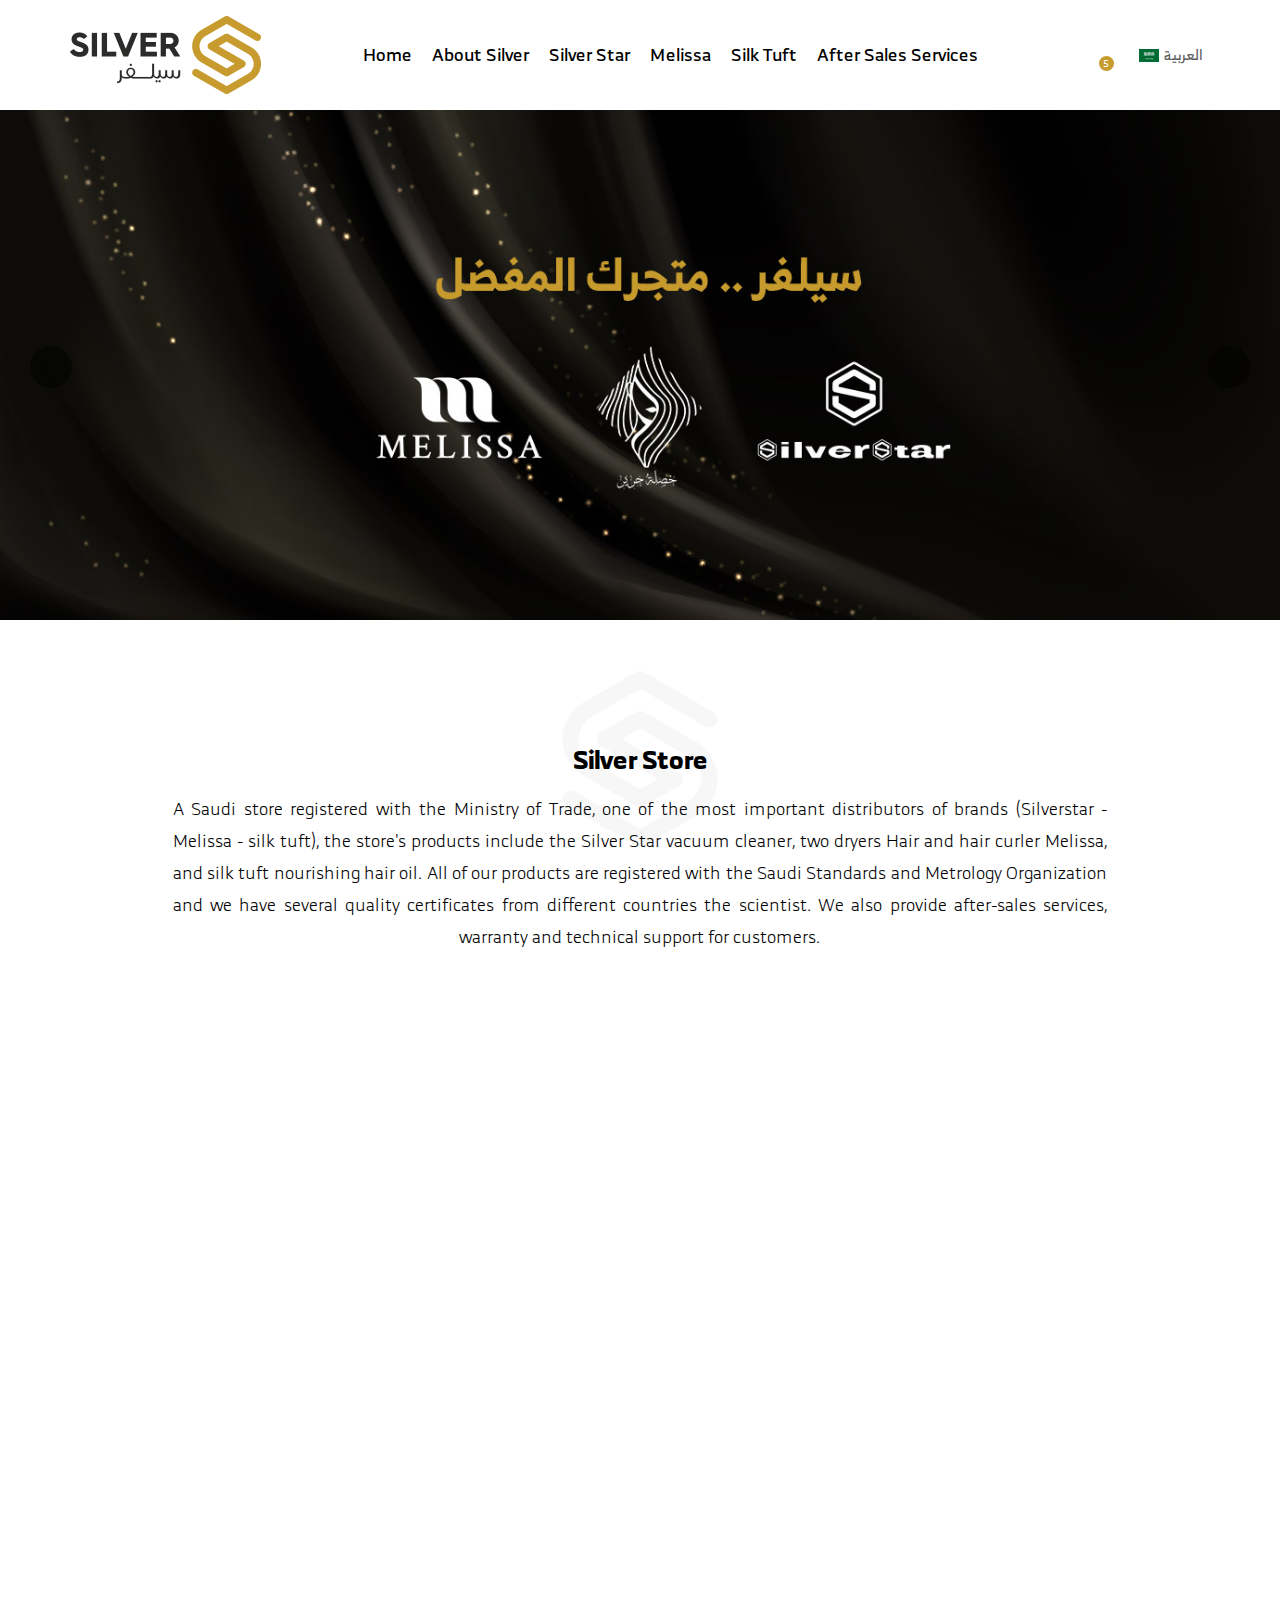
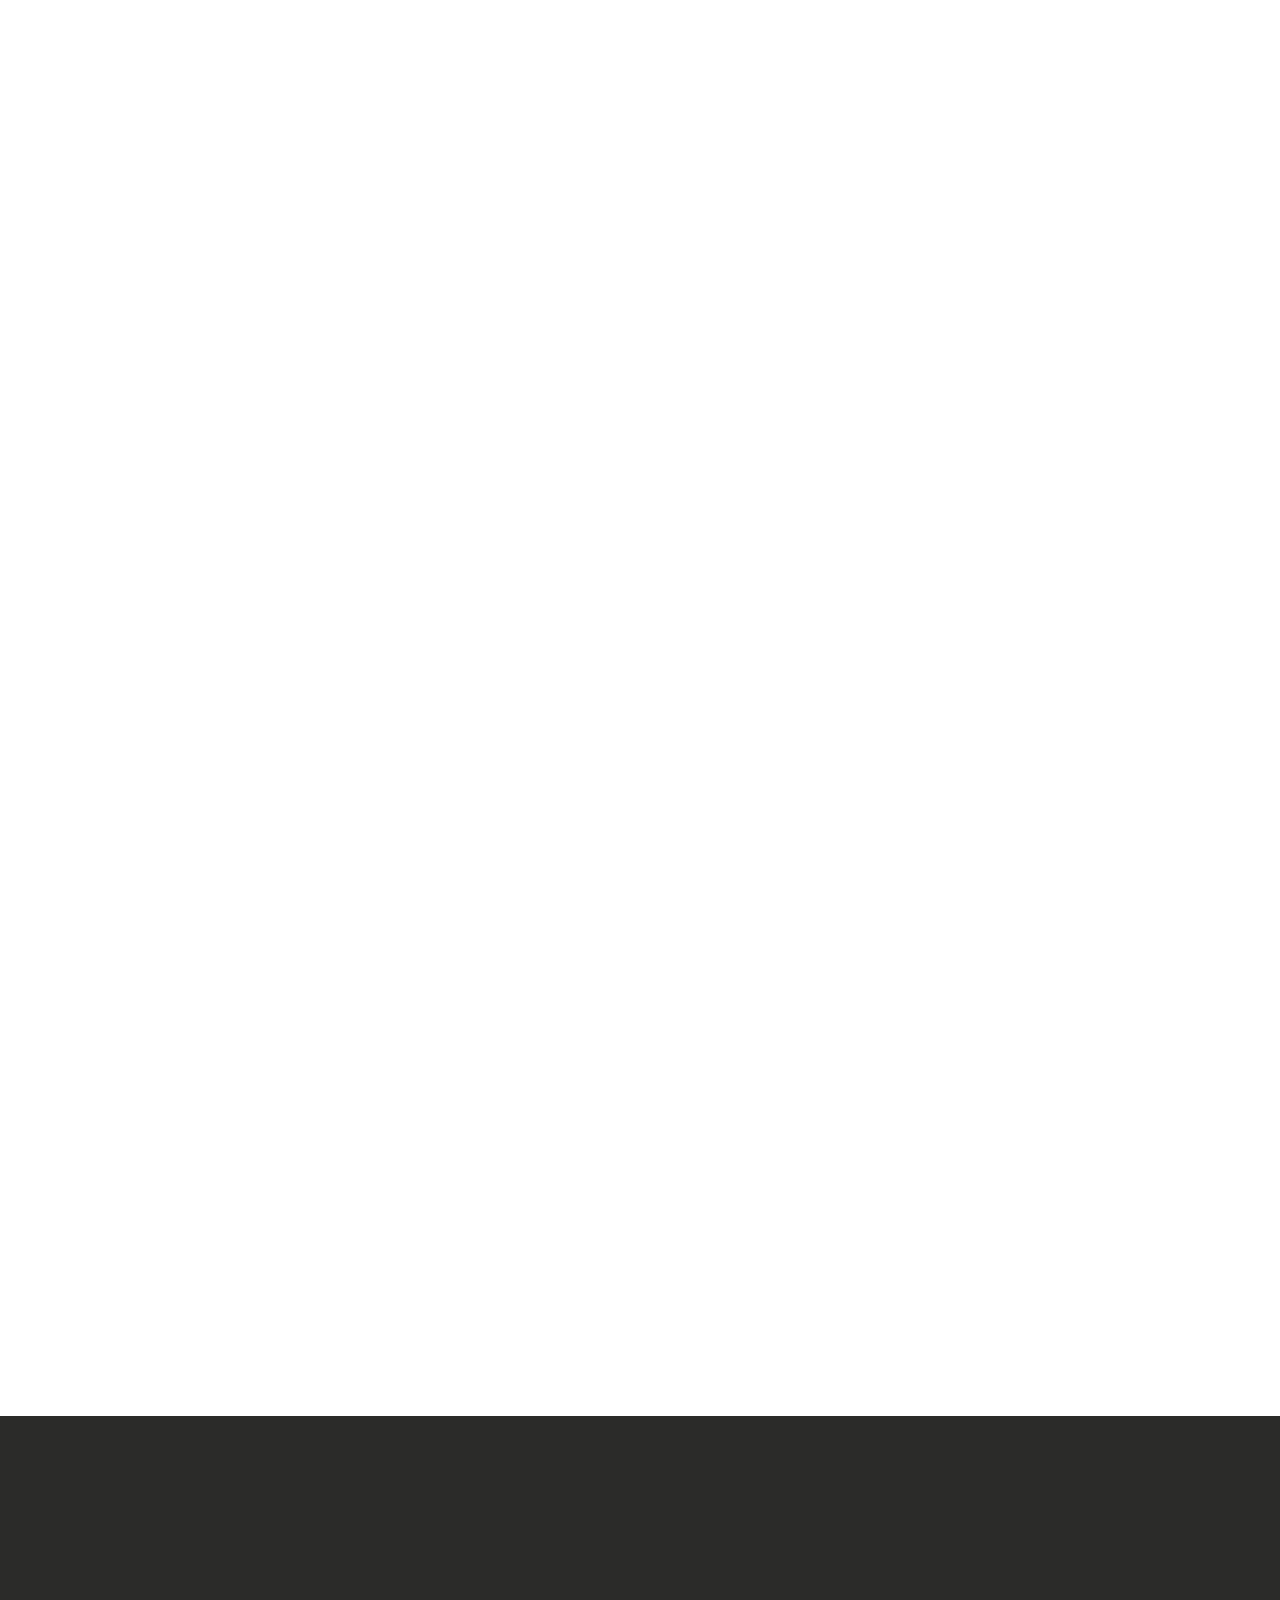
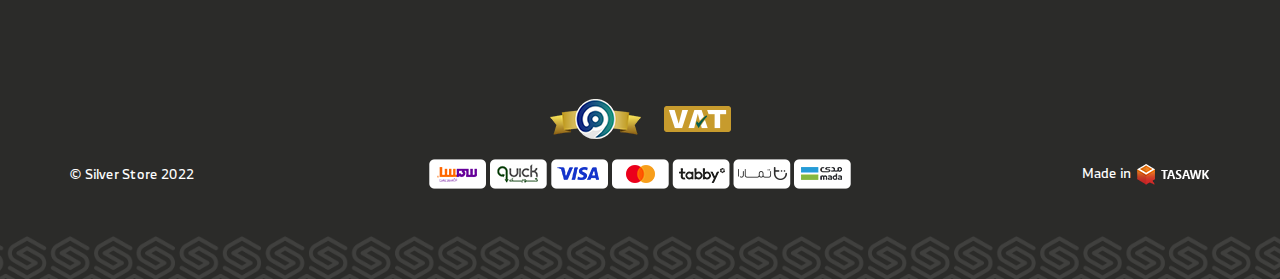
==== en.html @ b5d97f62 "first commit" ====
<!DOCTYPE html>
<html lang="en" dir="ltr">

<head>
    <meta charset="UTF-8">
    <meta http-equiv="X-UA-Compatible" content="IE=edge">
    <meta name="viewport" content="width=device-width, initial-scale=1.0">
    <link rel="icon" href="images/fav.png" type="image/png">
    <link rel="stylesheet" href="style/owl.carousel.min.css">
    <link rel="stylesheet" href="https://maxst.icons8.com/vue-static/landings/line-awesome/line-awesome/1.3.0/css/line-awesome.min.css">
    <link rel="stylesheet" href="style/animate.css">
    <link rel="stylesheet" href="style/bootstrap.min.css">
    <link rel="stylesheet" href="style/main.css">
    <title>Silver | Home</title>
</head>
<body>

<!-- ~~~~~~~~~~~~~~~~~~~~~~~~~start header~~~~~~~~~~~~~~~~~~~~~ -->
<header>
  <div class="container">
    <div class="header">
      <div class="logo">
        <a href="/index.html" class="anc_gh">
          <img src="images/logo.png" alt="silver logo" width="192" height="80">
        </a>
      </div>
      <nav>

        <div class="navbar_">
          <i class="las la-times close_"></i>
          <div class="lang">
            <div  class="div_lang">
            <img src="images/ar.png" alt="language arabic" width="20" height="13">
            العربية
            <ul class="ul_gh drop_lang">
              <li><a href="/index.html" class="anc_lang anc _gh ">العربية</a></li>
              <li><a href="/en.html" class="anc_lang anc_gh">english</a></li>
            </ul>
            </div>
          </div>
          <ul class="ul_nav ul_gh">
            <li><a href="#" class="anc_nav anc_gh">home</a></li>
            <li><a href="#" class="anc_nav anc_gh">about silver</a></li>
            <li><a href="#" class="anc_nav anc_gh">Silver Star</a></li>
            <li><a href="#" class="anc_nav anc_gh">Melissa</a></li>
            <li><a href="#" class="anc_nav anc_gh"> silk tuft</a></li>
            <li><a href="#" class="anc_nav anc_gh">after sales services</a></li>
          </ul>
        </div>
      </nav>
      <div class="search_lang">
        <i class="las la-bars btn_sho-sear bars_"></i>
        <button class="btn_gh search_ btn_sho-sear">
          <i class="las la-search toggle_"></i>
        </button>
        <button class="btn_gh shopping_ btn_sho-sear">
          <i class="las la-shopping-cart"></i>
          <span>5</span>
        </button>
        <div class="lang">
          <div  class="div_lang">
          <img src="images/ar.png" alt="language arabic" width="20" height="13">
          العربية
          <ul class="ul_gh drop_lang">
            <li><a href="/index.html" class="anc_lang anc_gh">العربية</a></li>
            <li><a href="/en.html" class="anc_lang anc_gh">english</a></li>
          </ul>
          </div>
        </div>
      </div>
    </div>
    <div class="searsh_parant">
      <div class="search_div">
        <input type="text" placeholder="search ?">
        <button class="search_click btn_gh">
          <i class="las la-search"></i>
        </button>
      </div>
    </div>
  </div>
</header>
<!-- ~~~~~~~~~~~~~~~~~~~~~~~~~start header~~~~~~~~~~~~~~~~~~~~~ -->

<!-- ~~~~~~~~~~~~~~~~~~~~~~~~~start slider~~~~~~~~~~~~~~~~~~~~~ -->
<div class="slider_parant wow fadeInDown">
    <div class="slider">
      <div class="owl-carousel">
        <div class="item">
          <a href="#" class="anc_slider anc_gh">
            <img src="images/slider.jpg" alt="slider img" width="1">
          </a>
        </div>
        <div class="item">
          <a href="#" class="anc_slider anc_gh">
            <img src="images/slider.jpg" alt="slider img" width="1">
          </a>
        </div>
        <div class="item">
          <a href="#" class="anc_slider anc_gh">
            <img src="images/slider.jpg" alt="slider img" width="1">
          </a>
        </div>
        <div class="item">
          <a href="#" class="anc_slider anc_gh">
            <img src="images/slider.jpg" alt="slider img" width="1">
          </a>
        </div>
      </div>
    </div>
</div>
<!-- ~~~~~~~~~~~~~~~~~~~~~~~~~end slider~~~~~~~~~~~~~~~~~~~~~~~ -->

<!-- ~~~~~~~~~~~~~~~~~~~~~~~~~start store~~~~~~~~~~~~~~~~~~~~~~ -->
<div class="store_parant">
  <div class="container">
    <div class="store">
      <div class="title_div">
        <h3 class="m_P_gh title_m"> Silver Store</h3>
        <img src="images/shape.png" alt="shape img" class="shape_pso">
      </div>
      <p class="m_P_gh silver_p wow fadeInDown">A Saudi store registered with the Ministry of
        Trade, one of the most important distributors of brands (Silverstar - Melissa - silk tuft), the store's products include the Silver Star vacuum cleaner, two dryers
        Hair and hair curler Melissa, and silk tuft nourishing hair oil. All of our products are registered with the Saudi Standards and Metrology Organization and we have several quality certificates from different countries
        the scientist.
        We also provide after-sales services, warranty and technical support for customers.</p>
        <a href="#" class="anc_gh anc_banner wow fadeInDown">
          <img src="images/banners/1.jpg" alt="banner item">
        </a>
        <a href="#" class="anc_gh anc_banner wow fadeInDown">
          <img src="images/banners/2.jpg" alt="banner item">
        </a>
        <a href="#" class="anc_gh anc_banner wow fadeInDown">
          <img src="images/banners/3.jpg" alt="banner item">
        </a>
    </div>
  </div>
</div>
<!-- ~~~~~~~~~~~~~~~~~~~~~~~~~~~end store~~~~~~~~~~~~~~~~~~~~~~ -->

<!-- ~~~~~~~~~~~~~~~~~~~~~~~~~start testimonials~~~~~~~~~~~~~~~ -->
<div class="testimonials_parant wow pulse  animated">
  <div class="container">
    <div class="testimonials">
      <h3 class="m_P_gh title_m">What do customers say about us?</h3>
      <div class="owl-carousel">
        <div class="item">
          <div class="div_item">
            <i class="las la-quote-right"></i>
            <h4 class="m_P_gh testi_t">Nayef Al-Otaibi</h4>
            <div class="stars">
              <i class="las la-star active_"></i>
              <i class="las la-star active_"></i>
              <i class="las la-star active_"></i>
              <i class="las la-star active_"></i>
              <i class="las la-star"></i>
            </div>
            <p class="m_P_gh testi_p">Contrary to popular belief, Lorem Ipsum is not a random text, but rather has roots in classical Latin literature since 45 B.C.</p>
          </div>
        </div>
        <div class="item">
          <div class="div_item">
            <i class="las la-quote-right"></i>
            <h4 class="m_P_gh testi_t">Nayef Al-Otaibi</h4>
            <div class="stars">
              <i class="las la-star active_"></i>
              <i class="las la-star active_"></i>
              <i class="las la-star active_"></i>
              <i class="las la-star active_"></i>
              <i class="las la-star"></i>
            </div>
            <p class="m_P_gh testi_p">Contrary to popular belief, Lorem Ipsum is not a random text, but rather has roots in classical Latin literature since 45 B.C.</p>
          </div>
        </div>
        <div class="item">
          <div class="div_item">
            <i class="las la-quote-right"></i>
            <h4 class="m_P_gh testi_t">Nayef Al-Otaibi</h4>
            <div class="stars">
              <i class="las la-star active_"></i>
              <i class="las la-star active_"></i>
              <i class="las la-star active_"></i>
              <i class="las la-star active_"></i>
              <i class="las la-star"></i>
            </div>
            <p class="m_P_gh testi_p">Contrary to popular belief, Lorem Ipsum is not a random text, but rather has roots in classical Latin literature since 45 B.C.</p>
          </div>
        </div>
        <div class="item">
          <div class="div_item">
            <i class="las la-quote-right"></i>
            <h4 class="m_P_gh testi_t">Nayef Al-Otaibi</h4>
            <div class="stars">
              <i class="las la-star active_"></i>
              <i class="las la-star active_"></i>
              <i class="las la-star active_"></i>
              <i class="las la-star active_"></i>
              <i class="las la-star"></i>
            </div>
            <p class="m_P_gh testi_p">Contrary to popular belief, Lorem Ipsum is not a random text, but rather has roots in classical Latin literature since 45 B.C.</p>
          </div>
        </div>
      </div>
    </div>
  </div>
</div>
<!-- ~~~~~~~~~~~~~~~~~~~~~~~~~end testimonials~~~~~~~~~~~~~~~~~ -->

<!-- ~~~~~~~~~~~~~~~~~~~~~~~~~start features~~~~~~~~~~~~~~~~~~~ -->
<div class="features_parant wow fadeInDown">
  <div class="container">
    <div class="features">
      <div class="feat_div">
        <i class="las la-shield-alt"></i>
        <div class="text_div">
          <h4 class="m_P_gh feat_title">high quality products</h4>
          <p class="m_P_gh feat_p">One year warranty</p>
        </div>
      </div>
      <div class="feat_div">
        <i class="las la-credit-card"></i>
        <div class="text_div">
          <h4 class="m_P_gh feat_title">Multiple payment methods</h4>
          <p class="m_P_gh feat_p">100% safe and trustworthy</p>
        </div>
      </div>
      <div class="feat_div">
        <i class="las la-calendar-check"></i>
        <div class="text_div">
          <h4 class="m_P_gh feat_title">Installment Payment</h4>
          <p class="m_P_gh feat_p">Installment Payment</p>
        </div>
      </div>
      <div class="feat_div">
        <i class="las la-headset"></i>
        <div class="text_div">
          <h4 class="m_P_gh feat_title">Customer Technical Support</h4>
          <p class="m_P_gh feat_p">Excellent service 24/7</p>
        </div>
      </div>
    </div>
  </div>
</div>
<!-- ~~~~~~~~~~~~~~~~~~~~~~~~~end features~~~~~~~~~~~~~~~~~~~~~ -->
<!-- ~~~~~~~~~~~~~~~~~~~~~start footer~~~~~~~~~~~~~~~~~~~~~~~~~ -->
<footer>
  <div class="container">
    <div class="footer wow fadeInDown">
      <div class="row">
        <div class="col-md-2">
          <div class="logo_f">
            <a href="/index.html" class="anc_logo_">
              <img src="images/logo_f.png" alt="logo footer">
            </a>
          </div>
        </div>
        <div class="col-md-2">
          <div class="f_div">
            <h2 class="f_btn m_P_gh" role="button" data-toggle="collapse" data-target="#ac"> Information</h2>
            <ul id="ac" class="ul_list ul_gh collapse">
              <li><a href="#" class="anc_gh">About Us</a></li>
              <li><a href="#" class="anc_gh">Delivery Information</a></li>
              <li><a href="#" class="anc_gh"> bank accounts</a></li>
              <li><a href="#" class="anc_gh">Privacy</a></li>
              <li><a href="#" class="anc_gh">Terms & Conditions</a></li>
            </ul>
          </div>
        </div>
        <div class="col-md-2">
          <div class="f_div">
            <h2 class="m_P_gh f_btn" role="button" data-toggle="collapse" data-target="#acd">Customer Service</h2>
            <ul id="acd" class="ul_list ul_gh collapse">
              <li><a href="#" class="anc_gh">  Contact Us</a></li>
              <li><a href="#" class="anc_gh">Returns </a></li>
              <li><a href="#" class="anc_gh">  Site Map</a></li>
            </ul>
          </div>
        </div>
        <div class="col-md-2">
          <div class="f_div">
            <h2 class="m_P_gh f_btn" role="button" data-toggle="collapse" data-target="#acf"> Extras</h2>
            <ul id="acf" class="ul_list ul_gh collapse">
              <li><a href="#" class="anc_gh">Brands </a></li>
              <li><a href="#" class="anc_gh"> Gift Certificates </a></li>
              <li><a href="#" class="anc_gh">Affiliate</a></li>
              <li><a href="#" class="anc_gh">Specials</a></li>
            </ul>
          </div>
        </div>
        <div class="col-md-4">
          <div class="newslatter">
            <h4 class="m_P_gh f_btn">Newsletter</h4>
            <div>
              <p class="m_P_gh">Subscribe to the newsletter to receive our new products and offers</p>
              <div class="input_div">
                <input type="text" placeholder="Enter your email address">
                <button class="btn_gh btn_newsla">
                  Subscribe
                </button>
              </div>
              <div class="social_media">
                <ul class="ul_gh ul_social">
                  <li><a href="#"><i class="lab la-instagram"></i></a></li>
                  <li><a href="#"><i class="lab la-whatsapp"></i></a></li>
                  <li><a href="#"><i class="lab la-twitter"></i></a></li>
                </ul>
              </div>
            </div>
          </div>
        </div>
      </div>
    </div>
  </div>
</footer>
<!-- ~~~~~~~~~~~~~~~~~~~~~end footer~~~~~~~~~~~~~~~~~~~~~~~~~~~ -->

<!-- ~~~~~~~~~~~~~~~~~~~start copyright~~~~~~~~~~~~~~~~~~~~~~~~ -->
<div class="copyright_parant">
  <img src="images/Shape_f.png" alt="shape footer" class="shape_f">
  <div class="container">
    <div class="copyright">
      <div>
        <a href="https://maroof.sa/30220" class="anc_gh maroof">
          <img src="images/maroof.png" alt="maroof">
        </a>
        <a href="#" class="anc_gh">
          <img src="images/vat.png" alt="vat">
        </a>
      </div>
      <div class="tasawk_div">
        <p class="m_P_gh">
          ©
          Silver Store 2022
        </p>
        <img src="images/visa.png" alt="visa" class="visa">
        <p class="m_P_gh">
          Made in
          <a href="https://tasawk.com.sa/" class="anc_tasawk">
            <img src="images/tasawk-en.png" alt="tasawk" class="tasawk_logo">
          </a>
        </p>
      </div>
    </div>
  </div>
</div>
<!-- ~~~~~~~~~~~~~~~~~~~~~end copyright~~~~~~~~~~~~~~~~~~~~~~~~ -->



    <script src="js/jquery-2.2.1.min.js"></script>
    <script src="js/bootstrap.min.js"></script>
    <script src="js/owl.carousel.min.js"></script>
    <script src="js/wow.min.js"></script>
    <script src="js/script.js"></script>
</body>

</html>
---- style/main.css ----
@charset "UTF-8";
header {
  padding: 15px 0;
}

header .header {
  display: -webkit-box;
  display: -ms-flexbox;
  display: flex;
  -webkit-box-align: center;
      -ms-flex-align: center;
          align-items: center;
  -webkit-box-pack: justify;
      -ms-flex-pack: justify;
          justify-content: space-between;
}

.logo img {
  width: auto;
  height: auto;
}

.close_, .bars_ {
  display: none;
}

.lang {
  position: relative;
}

.lang .div_lang, .lang .drop_lang .anc_lang, .navbar_ .lang .drop_lang .anc_lang {
  display: -webkit-box;
  display: -ms-flexbox;
  display: flex;
  -webkit-box-align: center;
      -ms-flex-align: center;
          align-items: center;
  -webkit-box-pack: center;
      -ms-flex-pack: center;
          justify-content: center;
  color: #57595b;
  font-size: 14px;
  font-weight: 400;
  text-transform: capitalize;
  -webkit-transition: .5s;
  transition: .5s;
  z-index: 111;
  cursor: pointer;
}

.lang .div_lang:hover, .lang .drop_lang .anc_lang:hover {
  color: #c79b2d;
}

.lang .div_lang:hover::after, .lang .drop_lang .anc_lang:hover::after {
  color: #c79b2d;
}

.lang .div_lang:hover .drop_lang, .lang .drop_lang .anc_lang:hover .drop_lang {
  opacity: 1;
  visibility: visible;
  z-index: 50;
}

.lang .div_lang img, .lang .drop_lang .anc_lang img, .navbar_ .lang .drop_lang .anc_lang img {
  -webkit-margin-end: 5px;
          margin-inline-end: 5px;
}

.lang .div_lang::after, .lang .drop_lang .anc_lang::after, .navbar_ .lang .drop_lang .anc_lang::after {
  content: "\";
  font-family: "line Awesome Free";
  font-weight: 900;
  color: #57595b;
  font-size: 8px;
  -webkit-transition: .5s;
  transition: .5s;
  -webkit-margin-start: 2px;
          margin-inline-start: 2px;
}

.lang .drop_lang {
  position: absolute;
  top: 25px;
  -webkit-transform: translateX(-50%);
          transform: translateX(-50%);
  left: 50%;
  background-color: #ffffff;
  -webkit-box-shadow: 0px 0px 5px 0px #0000001a;
          box-shadow: 0px 0px 5px 0px #0000001a;
  padding: 10px 0;
  min-width: 100px;
  border-radius: 8px;
  visibility: hidden;
  opacity: 0;
  z-index: 0;
  -webkit-transition: .5s;
  transition: .5s;
}

.lang .drop_lang li:first-child {
  margin-bottom: 5px;
}

.lang .drop_lang .anc_lang::after {
  display: none;
}

nav {
  -webkit-transition: .5s;
  transition: .5s;
}

.navbar_ .lang {
  display: none;
  position: relative;
}

.navbar_ .lang .div_lang, .navbar_ .lang .drop_lang .anc_lang {
  display: -webkit-box;
  display: -ms-flexbox;
  display: flex;
  -webkit-box-align: center;
      -ms-flex-align: center;
          align-items: center;
  -webkit-box-pack: center;
      -ms-flex-pack: center;
          justify-content: center;
  color: #57595b;
  font-size: 14px;
  font-weight: 400;
  text-transform: capitalize;
  -webkit-transition: .5s;
  transition: .5s;
  z-index: 111;
  cursor: pointer;
}

.navbar_ .lang .div_lang:hover, .navbar_ .lang .drop_lang .anc_lang:hover {
  color: #c79b2d;
}

.navbar_ .lang .div_lang:hover::after, .navbar_ .lang .drop_lang .anc_lang:hover::after {
  color: #c79b2d;
}

.navbar_ .lang .div_lang:hover .drop_lang, .navbar_ .lang .drop_lang .anc_lang:hover .drop_lang {
  opacity: 1;
  visibility: visible;
  z-index: 50;
}

.navbar_ .lang .div_lang img, .navbar_ .lang .drop_lang .anc_lang img {
  -webkit-margin-end: 5px;
          margin-inline-end: 5px;
}

.navbar_ .lang .div_lang::after, .navbar_ .lang .drop_lang .anc_lang::after {
  content: "\";
  font-family: "line Awesome Free";
  font-weight: 900;
  color: #57595b;
  font-size: 8px;
  -webkit-transition: .5s;
  transition: .5s;
  -webkit-margin-start: 2px;
          margin-inline-start: 2px;
}

.navbar_ .lang .drop_lang {
  position: absolute;
  top: 25px;
  -webkit-transform: translateX(-50%);
          transform: translateX(-50%);
  left: 50%;
  background-color: #ffffff;
  -webkit-box-shadow: 0px 0px 5px 0px #0000001a;
          box-shadow: 0px 0px 5px 0px #0000001a;
  padding: 10px 0;
  min-width: 100px;
  border-radius: 8px;
  visibility: hidden;
  opacity: 0;
  z-index: 0;
  -webkit-transition: .5s;
  transition: .5s;
}

.navbar_ .lang .drop_lang li:first-child {
  margin-bottom: 5px;
}

.navbar_ .lang .drop_lang .anc_lang::after {
  display: none;
}

html[dir="ltr"] .navbar_ .lang {
  left: 20px;
}

html[dir="rtl"] .navbar_ .lang {
  right: 20px;
}

.navbar_ .ul_nav {
  display: -webkit-box;
  display: -ms-flexbox;
  display: flex;
  -webkit-box-align: center;
      -ms-flex-align: center;
          align-items: center;
}

.navbar_ .ul_nav li:not(:last-child) .anc_nav {
  -webkit-margin-end: 20px;
          margin-inline-end: 20px;
}

.navbar_ .ul_nav .anc_nav {
  font-size: 18px;
  font-weight: 400;
  color: #000;
  text-transform: capitalize;
  -webkit-transition: .5s;
  transition: .5s;
}

.navbar_ .ul_nav .anc_nav:hover {
  color: #c79b2d;
}

.search_lang {
  display: -webkit-box;
  display: -ms-flexbox;
  display: flex;
  -webkit-box-align: center;
      -ms-flex-align: center;
          align-items: center;
  -webkit-box-pack: center;
      -ms-flex-pack: center;
          justify-content: center;
}

.search_lang .btn_sho-sear {
  font-size: 24px;
  color: #000;
  -webkit-margin-end: 30px;
          margin-inline-end: 30px;
  -webkit-transition: .5s;
  transition: .5s;
}

.search_lang .btn_sho-sear:hover {
  color: #c79b2d;
}

.search_lang .shopping_ {
  position: relative;
}

.search_lang .shopping_ span {
  font-size: 10px;
  position: absolute;
  right: -5px;
  top: 1px;
  background-color: #c79b2d;
  border-radius: 50%;
  width: 15px;
  height: 15px;
  font-weight: 400;
  color: #ffffff;
  display: -webkit-box;
  display: -ms-flexbox;
  display: flex;
  -webkit-box-align: center;
      -ms-flex-align: center;
          align-items: center;
  -webkit-box-pack: center;
      -ms-flex-pack: center;
          justify-content: center;
}

.searsh_parant {
  text-align: center;
  display: none;
}

.search_div {
  width: 90%;
  margin: 10px auto 0;
  position: relative;
}

.search_div input {
  height: 45px;
  border-radius: 22.5px;
  width: 100%;
  border: 1px solid transparent;
  background-color: #f7f7f7;
  padding: 0 20px;
}

.search_div input:focus {
  outline: 0;
  border-color: #c79b2d;
}

.search_div .search_click {
  position: absolute;
  -webkit-transform: translateY(-50%);
          transform: translateY(-50%);
  top: 50%;
  font-size: 20px;
  -webkit-transition: .5s;
  transition: .5s;
  width: 35px;
  height: 35px;
  border-radius: 50%;
  background-color: #c79b2d;
  color: #ffffff;
}

html[dir="ltr"] .search_div .search_click {
  right: 5px;
}

html[dir="rtl"] .search_div .search_click {
  left: 5px;
}

.search_div .search_click:hover {
  background-color: transparent;
  color: #c79b2d;
}

.la-search {
  -webkit-transform: rotate(-90deg);
          transform: rotate(-90deg);
}

@media only screen and (max-width: 767px) {
  header {
    padding: 5px 0;
  }
  .bars_ {
    display: block;
  }
  .lang {
    display: none;
  }
  .close_ {
    display: block;
    position: absolute;
    top: 20px;
    font-size: 20px;
  }
  html[dir="rtl"] .close_ {
    left: 20px;
  }
  html[dir="ltr"] .close_ {
    right: 20px;
  }
  .logo img {
    width: 130px;
  }
  .search_div {
    width: 100%;
    margin-top: 10px;
  }
  nav {
    position: fixed;
    top: 0;
    width: 100%;
    height: 100%;
    z-index: 99;
    display: -webkit-box;
    display: -ms-flexbox;
    display: flex;
    -webkit-box-pack: center;
        -ms-flex-pack: center;
            justify-content: center;
    padding-top: 100px;
    -webkit-transition: .5s;
    transition: .5s;
    background-color: #ffffff;
  }
  html[dir="ltr"] nav {
    left: -100%;
  }
  html[dir="rtl"] nav {
    right: -100%;
  }
  nav .navbar_ .lang {
    position: absolute;
    top: 20px;
    display: block;
  }
  nav .navbar_ .ul_nav {
    -webkit-box-orient: vertical;
    -webkit-box-direction: normal;
        -ms-flex-direction: column;
            flex-direction: column;
  }
  nav .navbar_ .ul_nav li:not(:last-child) .anc_nav {
    -webkit-margin-end: 0;
            margin-inline-end: 0;
    margin-bottom: 10px;
  }
  nav .navbar_ .ul_nav .anc_nav {
    margin: 0;
  }
  .search_lang .btn_sho-sear {
    -webkit-margin-end: 0px;
            margin-inline-end: 0px;
    -webkit-margin-start: 15px;
            margin-inline-start: 15px;
  }
}

html[dir="ltr"] .open_ {
  left: 0;
}

html[dir="rtl"] .open_ {
  right: 0;
}

footer {
  padding: 70px 0 15px;
  background-color: #2b2b29;
}

footer .logo_f {
  margin-top: -9px;
}

footer .f_btn {
  font-size: 17px;
  color: #ffffff;
  margin-bottom: 15px;
  font-weight: 700;
  text-transform: capitalize;
  cursor: inherit;
}

footer .ul_list {
  text-align: start;
}

footer .ul_list a {
  font-size: 16px;
  font-weight: 400;
  line-height: 2;
  -webkit-transition: .5s;
  transition: .5s;
  color: #9d9d9d;
  text-transform: capitalize;
}

footer .ul_list a:hover {
  color: #c79b2d;
}

html[dir="rtl"] footer .ul_list a:hover {
  -webkit-transform: translateX(-5px);
          transform: translateX(-5px);
}

html[dir="ltr"] footer .ul_list a:hover {
  -webkit-transform: translateX(5px);
          transform: translateX(5px);
}

footer .newslatter {
  text-align: start;
}

footer .newslatter p {
  font-size: 14px;
  color: #ffffff;
  font-weight: 400;
  margin-bottom: 20px;
}

footer .newslatter .input_div {
  position: relative;
  margin-bottom: 20px;
}

footer .newslatter .input_div input {
  width: 100%;
  height: 40px;
  background-color: #41413f;
  border: 1px solid transparent;
  -webkit-padding-start: 20px;
          padding-inline-start: 20px;
  border-radius: 23px;
  font-size: 14px;
  font-weight: 400;
  color: #a0a09f;
}

footer .newslatter .input_div input:focus {
  outline: 0;
  border-color: #c79b2d;
}

footer .newslatter .input_div .btn_newsla {
  position: absolute;
  -webkit-transform: translateY(-50%);
          transform: translateY(-50%);
  top: 50%;
  background-color: #ffffff;
  width: 82px;
  height: 30px;
  border-radius: 15px;
  -webkit-transition: .5;
  transition: .5;
  color: #000;
  font-size: 14px;
  font-weight: 700;
}

footer .newslatter .input_div .btn_newsla:hover {
  color: #ffffff;
  background-color: #c79b2d;
}

html[dir="rtl"] footer .newslatter .input_div .btn_newsla {
  left: 5px;
}

html[dir="ltr"] footer .newslatter .input_div .btn_newsla {
  right: 5px;
}

footer .ul_social {
  display: -webkit-box;
  display: -ms-flexbox;
  display: flex;
  -webkit-box-pack: center;
      -ms-flex-pack: center;
          justify-content: center;
}

footer .ul_social li:not(:last-child) a {
  -webkit-margin-end: 10px;
          margin-inline-end: 10px;
}

footer .ul_social a {
  color: #ffffff;
  font-size: 20px;
  -webkit-transition: .5s;
  transition: .5s;
  border-radius: 50%;
  width: 45px;
  height: 45px;
  background-color: #1a1a19;
  display: -webkit-box;
  display: -ms-flexbox;
  display: flex;
  -webkit-box-pack: center;
      -ms-flex-pack: center;
          justify-content: center;
  -webkit-box-align: center;
      -ms-flex-align: center;
          align-items: center;
}

footer .ul_social a:hover {
  color: #ffffff;
  -webkit-transform: translateY(-5px);
          transform: translateY(-5px);
  text-decoration: none;
  background-color: #c79b2d;
}

@media only screen and (max-width: 767px) {
  footer .ul_social .logo {
    text-align: center;
  }
}

@media only screen and (min-width: 992px) {
  .f_div .ul_list {
    display: block;
  }
  .newslatter .coll_ {
    display: block;
  }
}

@media only screen and (max-width: 991px) {
  footer {
    padding: 60px 0 20px;
  }
  footer .logo_f {
    text-align: center;
    margin-bottom: 30px;
  }
  footer .social_media {
    margin-bottom: 20px;
  }
  footer .ul_social {
    -webkit-box-pack: center;
        -ms-flex-pack: center;
            justify-content: center;
  }
  footer .ul_social li a {
    margin: 0 5px;
  }
  footer .f_div .f_btn {
    font-size: 16px;
    width: 100%;
    height: 100%;
    margin-bottom: 20px;
    text-align: start;
    cursor: pointer;
  }
  footer .f_div .f_btn::after {
    font-family: "line Awesome Free";
    content: "\";
    position: absolute;
    color: #ffffff;
    top: -11px;
    font-size: 12px;
    line-height: 3.273;
    font-weight: 900;
    -webkit-transition: .5s;
    transition: .5s;
  }
  html[dir="rtl"] footer .f_div .f_btn::after {
    left: 15px;
  }
  html[dir="ltr"] footer .f_div .f_btn::after {
    right: 15px;
  }
  footer .f_div .f_btn[aria-expanded="true"]::after {
    content: "\f106";
  }
  footer .newslatter {
    padding-top: 40px;
  }
  footer .newslatter .input_div .btn_newsla {
    font-size: 14px;
  }
  footer .newslatter .f_btn {
    font-size: 16px;
    text-align: center;
  }
  footer .newslatter p {
    text-align: center;
  }
  footer .f_div .ul_list a {
    -webkit-margin-start: 15px;
            margin-inline-start: 15px;
  }
  footer .f_div .ul_list li:last-child {
    margin-bottom: 30px;
  }
  footer .f_div .ul_list li:first-child {
    margin-top: -9px;
  }
}

.copyright_parant {
  background-color: #2b2b29;
  position: relative;
}

.copyright_parant .shape_f {
  position: absolute;
  bottom: 0;
  max-width: 100%;
}

.copyright_parant .copyright {
  display: -webkit-box;
  display: -ms-flexbox;
  display: flex;
  -webkit-box-orient: vertical;
  -webkit-box-direction: normal;
      -ms-flex-direction: column;
          flex-direction: column;
  text-align: center;
  padding-bottom: 90px;
}

.copyright_parant .copyright .maroof {
  margin-bottom: 20px;
  -webkit-margin-end: 20px;
          margin-inline-end: 20px;
  max-width: 100%;
}

.copyright_parant .copyright .tasawk_div {
  display: -webkit-box;
  display: -ms-flexbox;
  display: flex;
  -webkit-box-pack: justify;
      -ms-flex-pack: justify;
          justify-content: space-between;
  -webkit-box-align: center;
      -ms-flex-align: center;
          align-items: center;
}

.copyright_parant .copyright .tasawk_div p {
  font-size: 14px;
  color: #ffffff;
  font-weight: 400;
  width: 33.333%;
}

.copyright_parant .copyright .tasawk_div p:first-child {
  text-align: start;
}

.copyright_parant .copyright .tasawk_div p:last-child {
  text-align: end;
}

.copyright_parant .copyright .tasawk_div .tasawk_logo {
  -webkit-margin-start: 3px;
          margin-inline-start: 3px;
}

@media only screen and (max-width: 767px) {
  .copyright_parant .shape_f {
    display: none;
  }
  .copyright_parant .copyright {
    padding-bottom: 20px;
  }
  .copyright_parant .copyright > img {
    margin-bottom: 10px;
  }
  .copyright_parant .copyright .tasawk {
    width: 56%;
    margin: auto;
  }
  .copyright_parant .copyright .tasawk_div {
    -ms-flex-wrap: wrap;
        flex-wrap: wrap;
    overflow: hidden;
    -webkit-box-orient: vertical;
    -webkit-box-direction: normal;
        -ms-flex-direction: column;
            flex-direction: column;
  }
  .copyright_parant .copyright .tasawk_div p {
    width: 100%;
    display: block;
  }
  .copyright_parant .copyright .tasawk_div p:first-child {
    text-align: center;
    -webkit-box-ordinal-group: 3;
        -ms-flex-order: 2;
            order: 2;
    margin-bottom: 10px;
  }
  .copyright_parant .copyright .tasawk_div p:last-child {
    text-align: center;
    -webkit-box-ordinal-group: 4;
        -ms-flex-order: 3;
            order: 3;
  }
  .copyright_parant .copyright .tasawk_div .visa {
    margin-bottom: 20px;
    max-width: 100%;
  }
  .copyright_parant .copyright .tasawk_div .tasawk_logo {
    -webkit-margin-start: 3px;
            margin-inline-start: 3px;
    -webkit-box-ordinal-group: 2;
        -ms-flex-order: 1;
            order: 1;
  }
}

body {
  font-family: "RB";
  font-weight: normal;
  font-style: normal;
}

.ul_gh {
  list-style: none;
  padding: 0;
  margin: 0;
}

.m_P_gh {
  padding: 0;
  margin: 0;
}

.anc_gh {
  display: inline-block;
}

.anc_gh:hover {
  text-decoration: none;
}

.btn_gh {
  border: none;
  padding: 0;
  background-color: transparent;
  border: none;
  display: block;
  cursor: pointer;
  outline: none !important;
  -webkit-transition: 0.5s;
  transition: 0.5s;
}

.d_flex {
  display: -webkit-box;
  display: -ms-flexbox;
  display: flex;
  -webkit-box-align: center;
      -ms-flex-align: center;
          align-items: center;
  -webkit-box-pack: justify;
      -ms-flex-pack: justify;
          justify-content: space-between;
}

.moboverlay {
  position: fixed;
  display: none;
  top: 0;
  bottom: 0;
  right: 0;
  left: 0;
  background-color: rgba(0, 0, 0, 0.3);
  z-index: 99;
  overflow: hidden;
}

.over_ {
  overflow-y: hidden;
}

::-webkit-scrollbar {
  width: 10px;
  height: 100px;
}

/* Handle */
@font-face {
  font-family: 'RB';
  src: url("/fonts/RB-Light.woff2") format("woff2"), url("../fonts/RB-Light.woff") format("woff"), url("../fonts/RB-Light.ttf") format("truetype");
  font-weight: 300;
  font-style: normal;
  font-display: swap;
}

@font-face {
  font-family: 'RB';
  src: url("../fonts/RB-Regular.woff2") format("woff2"), url("../fonts/RB-Regular.woff") format("woff"), url("../fonts/RB-Regular.ttf") format("truetype");
  font-weight: 400;
  font-style: normal;
  font-display: swap;
}

@font-face {
  font-family: 'RB';
  src: url("../fonts/RB-Bold.woff2") format("woff2"), url("../fonts/RB-Bold.woff") format("woff"), url("../fonts/RB-Bold.ttf") format("truetype");
  font-weight: 700;
  font-style: normal;
  font-display: swap;
}

.slider {
  margin-bottom: 50px;
}

.slider .anc_slider {
  display: inline-block;
  width: 100%;
  overflow: hidden;
}

.slider .anc_slider img {
  max-width: 100%;
  -webkit-transition: 15s;
  transition: 15s;
}

.slider .anc_slider img:hover {
  -webkit-transform: scale(1.5);
          transform: scale(1.5);
}

.slider .owl-nav {
  display: -webkit-box;
  display: -ms-flexbox;
  display: flex;
  -webkit-box-pack: justify;
      -ms-flex-pack: justify;
          justify-content: space-between;
}

.slider .owl-nav button.owl-next,
.slider .owl-nav button.owl-prev {
  position: absolute;
  -webkit-transform: translateY(-50%);
          transform: translateY(-50%);
  top: 50%;
  font-size: 20px;
  color: white;
  background-color: rgba(0, 0, 0, 0.5);
  border-radius: 50%;
  width: 42px;
  height: 42px;
  -webkit-transition: .5s;
  transition: .5s;
  display: -webkit-box;
  display: -ms-flexbox;
  display: flex;
  -webkit-box-align: center;
      -ms-flex-align: center;
          align-items: center;
  -webkit-box-pack: center;
      -ms-flex-pack: center;
          justify-content: center;
}

.slider .owl-nav button.owl-next:hover,
.slider .owl-nav button.owl-prev:hover {
  background-color: #c79b2d;
}

.slider .owl-nav button.owl-next {
  left: 30px;
}

.slider .owl-nav button.owl-prev {
  right: 30px;
}

@media only screen and (max-width: 767px) {
  .slider .owl-nav {
    display: none;
  }
}

.slider .owl-dots {
  display: none;
}

@media only screen and (max-width: 767px) {
  .slider .owl-dots {
    display: block;
    position: absolute;
    bottom: 20px;
    left: 50%;
    -webkit-transform: translatex(-50%);
            transform: translatex(-50%);
    color: #2f466e;
    z-index: 9999;
  }
  .slider .owl-dots .owl-dot {
    width: 8px;
    height: 8px;
    border-radius: 50%;
    background-color: #929292;
    opacity: 0.5;
    -webkit-margin-end: 5px;
            margin-inline-end: 5px;
  }
  .slider .owl-dots .active {
    background-color: #c79b2d;
    opacity: 1;
    -webkit-transform: scale(1.2);
            transform: scale(1.2);
    outline: 0;
  }
  .slider .owl-dots {
    bottom: 20px;
  }
  .slider .owl-nav {
    display: none;
  }
}

.store {
  padding-top: 70px;
  margin-bottom: 80px;
  text-align: center;
}

.store .title_div {
  position: relative;
}

.store .title_div .title_m {
  font-size: 26px;
  color: #000;
  font-weight: 700;
  text-align: center;
  text-transform: capitalize;
  margin-bottom: 20px;
}

.store .title_div .shape_pso {
  position: absolute;
  -webkit-transform: translate(-50%, -50%);
          transform: translate(-50%, -50%);
  left: 50%;
  top: 50%;
  z-index: -1;
}

.store .silver_p {
  font-size: 18px;
  color: #000;
  font-weight: 300;
  text-align: justify;
  text-align-last: center;
  line-height: 32px;
  margin: 0 auto 70px;
  width: 82%;
}

.anc_banner {
  overflow: hidden;
  position: relative;
  margin-bottom: 30px;
}

.anc_banner img {
  max-width: 100%;
}

.anc_banner::before {
  background: #ffffffb3;
  bottom: 0;
  content: "";
  left: 0;
  opacity: 0;
  position: absolute;
  right: 0;
  top: 0;
  -webkit-transition: all .8s ease 0s;
  transition: all .8s ease 0s;
  z-index: 9;
}

.anc_banner::after {
  background: #ffffffb3;
  bottom: 0;
  content: "";
  left: 0;
  opacity: 0;
  position: absolute;
  right: 0;
  top: 0;
  padding: 0;
  -webkit-transition: all .8s ease 0s;
  transition: all .8s ease 0s;
  z-index: 9;
}

.anc_banner:hover::before {
  left: 50%;
  opacity: 1;
  -moz-opacity: 1;
  -khtml-opacity: 1;
  -webkit-opacity: 1;
  right: 50%;
}

.anc_banner:hover::after {
  bottom: 50%;
  opacity: 1;
  -moz-opacity: 1;
  -khtml-opacity: 1;
  -webkit-opacity: 1;
  top: 50%;
}

@media only screen and (max-width: 767px) {
  .store {
    padding-top: 10px;
    margin-bottom: 50px;
  }
  .store .title_div .shape_pso {
    width: 90px;
  }
  .store .silver_p {
    margin-bottom: 50px;
    font-size: 16px;
    width: 100%;
  }
  .anc_banner {
    margin-bottom: 15px;
  }
}

.testimonials {
  margin-bottom: 120px;
}

.testimonials .owl-nav {
  display: -webkit-box;
  display: -ms-flexbox;
  display: flex;
  -webkit-box-pack: justify;
      -ms-flex-pack: justify;
          justify-content: space-between;
}

.testimonials .owl-nav button.owl-next,
.testimonials .owl-nav button.owl-prev {
  position: absolute;
  -webkit-transform: translateY(-50%);
          transform: translateY(-50%);
  top: 50%;
  font-size: 20px;
  color: white;
  background-color: rgba(0, 0, 0, 0.5);
  border-radius: 50%;
  width: 42px;
  height: 42px;
  -webkit-transition: .5s;
  transition: .5s;
  display: -webkit-box;
  display: -ms-flexbox;
  display: flex;
  -webkit-box-align: center;
      -ms-flex-align: center;
          align-items: center;
  -webkit-box-pack: center;
      -ms-flex-pack: center;
          justify-content: center;
}

.testimonials .owl-nav button.owl-next:hover,
.testimonials .owl-nav button.owl-prev:hover {
  background-color: #c79b2d;
}

.testimonials .owl-nav button.owl-next {
  left: 30px;
}

.testimonials .owl-nav button.owl-prev {
  right: 30px;
}

@media only screen and (max-width: 767px) {
  .testimonials .owl-nav {
    display: none;
  }
}

.testimonials .owl-nav button.owl-next {
  left: -70px;
}

.testimonials .owl-nav button.owl-prev {
  right: -70px;
}

.testimonials .owl-dots {
  display: none;
}

.testimonials .title_m {
  font-size: 26px;
  color: #000;
  font-weight: 700;
  text-align: center;
  text-transform: capitalize;
  margin-bottom: 40px;
  font-size: 30px;
}

.div_item {
  padding: 40px 30px;
  background-color: #f7f7f7;
}

.div_item > i {
  font-size: 80px;
  color: #e6e6e6;
  position: absolute;
  top: 10px;
  z-index: 1;
}

html[dir="rtl"] .div_item > i {
  -webkit-transform: scaleX(-1);
          transform: scaleX(-1);
  left: 20px;
}

html[dir="ltr"] .div_item > i {
  right: 20px;
}

.div_item .testi_t {
  font-size: 16px;
  color: #2b2b29;
  font-weight: 700;
  margin-bottom: 10px;
}

.div_item .testi_p {
  font-size: 17px;
  z-index: 11;
  color: #000;
  font-weight: 300;
}

.div_item .stars {
  margin-bottom: 20px;
}

.div_item .stars i {
  color: #cfcfcf;
  font-size: 18px;
}

.div_item .stars i.active_ {
  color: #f6be28;
}

@media only screen and (max-width: 767px) {
  .testimonials {
    margin-bottom: 60px;
  }
  .testimonials .owl-dots {
    display: block;
    position: absolute;
    bottom: 20px;
    left: 50%;
    -webkit-transform: translatex(-50%);
            transform: translatex(-50%);
    color: #2f466e;
    z-index: 9999;
  }
  .testimonials .owl-dots .owl-dot {
    width: 8px;
    height: 8px;
    border-radius: 50%;
    background-color: #929292;
    opacity: 0.5;
    -webkit-margin-end: 5px;
            margin-inline-end: 5px;
  }
  .testimonials .owl-dots .active {
    background-color: #c79b2d;
    opacity: 1;
    -webkit-transform: scale(1.2);
            transform: scale(1.2);
    outline: 0;
  }
  .testimonials .title_m {
    margin-bottom: 30px;
    font-size: 23px;
  }
  .testimonials .owl-dots {
    display: block;
    bottom: 15px;
  }
  .testimonials .owl-nav {
    display: none;
  }
}

.features_parant {
  border-top: 1px solid #e6e6e6;
}

.features {
  padding: 40px 0;
  display: -webkit-box;
  display: -ms-flexbox;
  display: flex;
  -webkit-box-pack: justify;
      -ms-flex-pack: justify;
          justify-content: space-between;
}

.feat_div {
  display: -webkit-box;
  display: -ms-flexbox;
  display: flex;
  -webkit-box-align: center;
      -ms-flex-align: center;
          align-items: center;
}

.feat_div > i {
  font-size: 48px;
  color: #c79b2d;
  -webkit-margin-end: 30px;
          margin-inline-end: 30px;
}

.feat_div .feat_title {
  font-size: 20px;
  font-weight: 700;
  color: #000;
  margin-bottom: 10px;
}

html[dir="ltr"] .feat_div .feat_title {
  font-size: 18px;
}

.feat_div .feat_p {
  font-size: 16px;
  color: #757575;
}

@media only screen and (max-width: 991px) {
  .feat_div {
    -webkit-box-orient: vertical;
    -webkit-box-direction: normal;
        -ms-flex-direction: column;
            flex-direction: column;
  }
  .feat_div > i {
    -webkit-margin-end: 0px;
            margin-inline-end: 0px;
    margin-bottom: 15px;
  }
  .feat_div .feat_title {
    text-align: center;
  }
  .feat_div .feat_p {
    text-align: center;
  }
}

@media only screen and (max-width: 767px) {
  .features {
    -webkit-box-orient: vertical;
    -webkit-box-direction: normal;
        -ms-flex-direction: column;
            flex-direction: column;
  }
  .feat_div {
    margin-bottom: 20px;
  }
  .feat_div > i {
    margin-bottom: 5px;
  }
}
/*# sourceMappingURL=main.css.map */
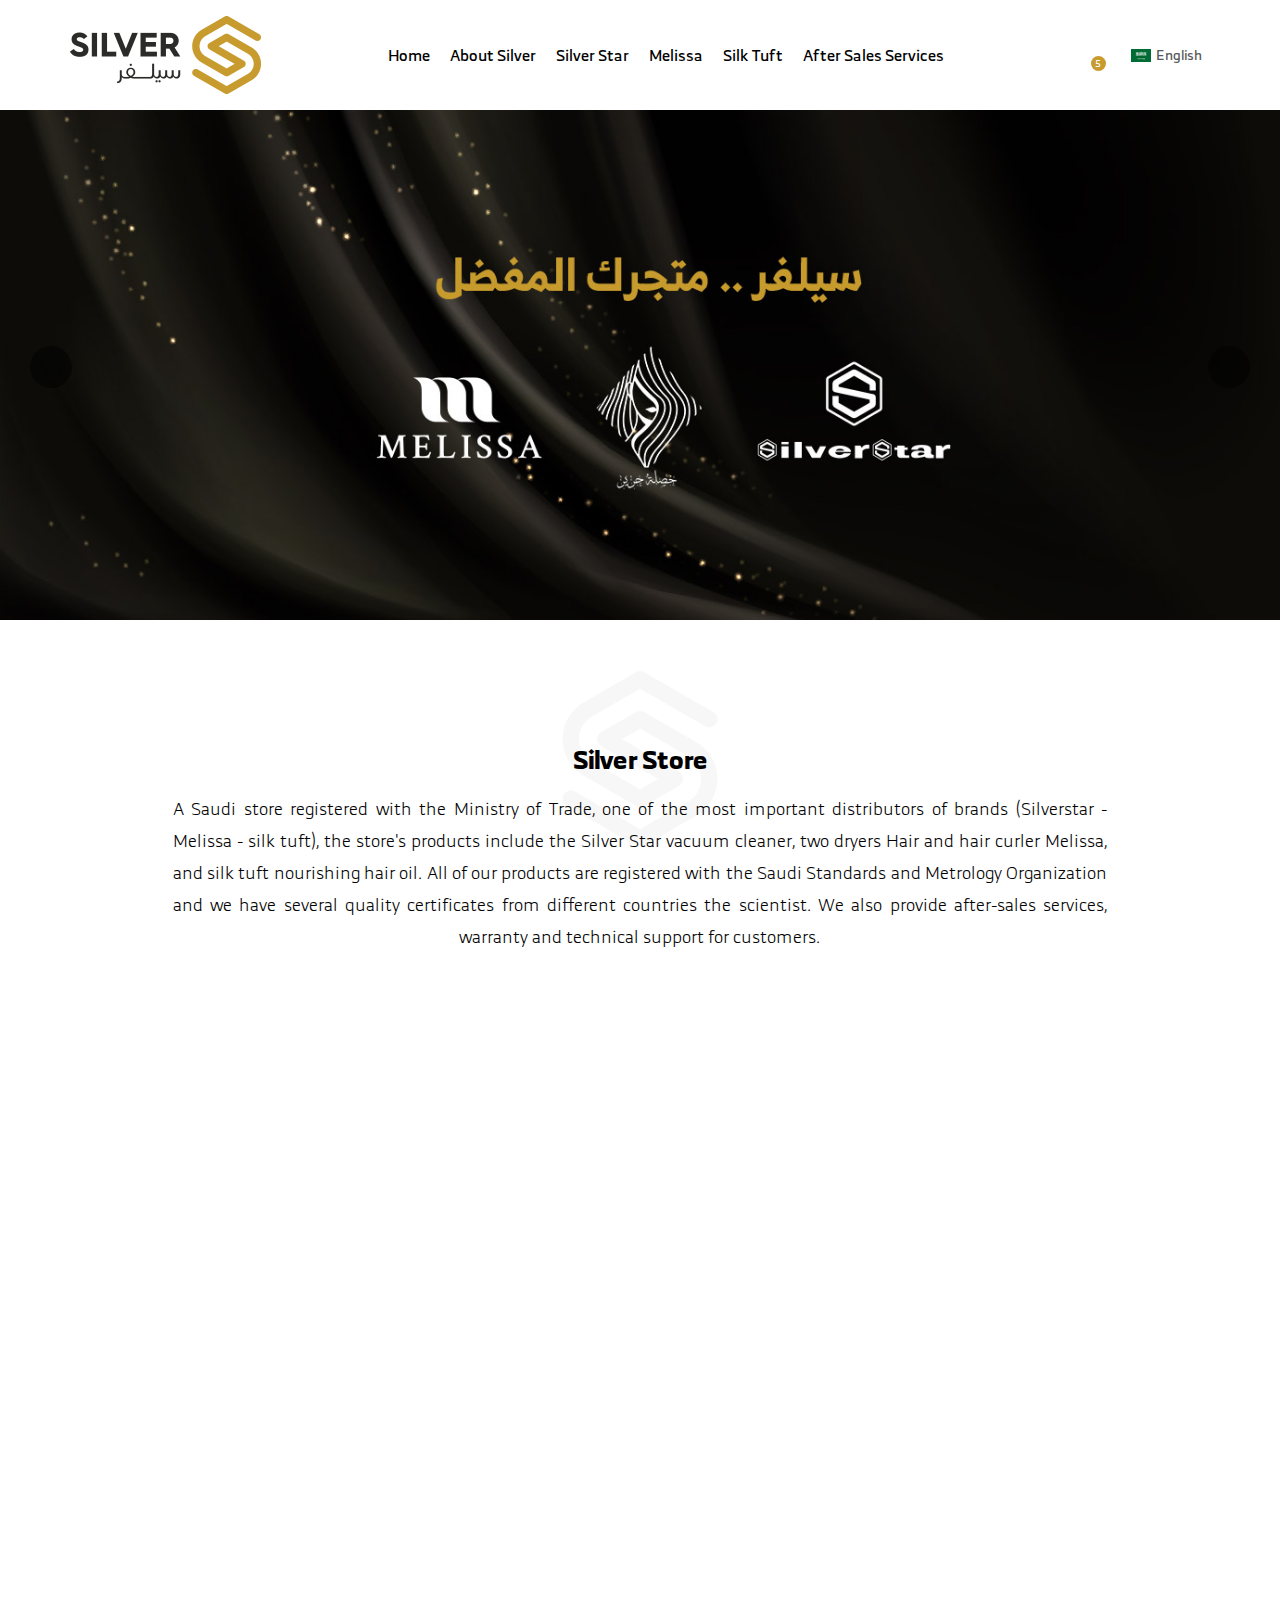
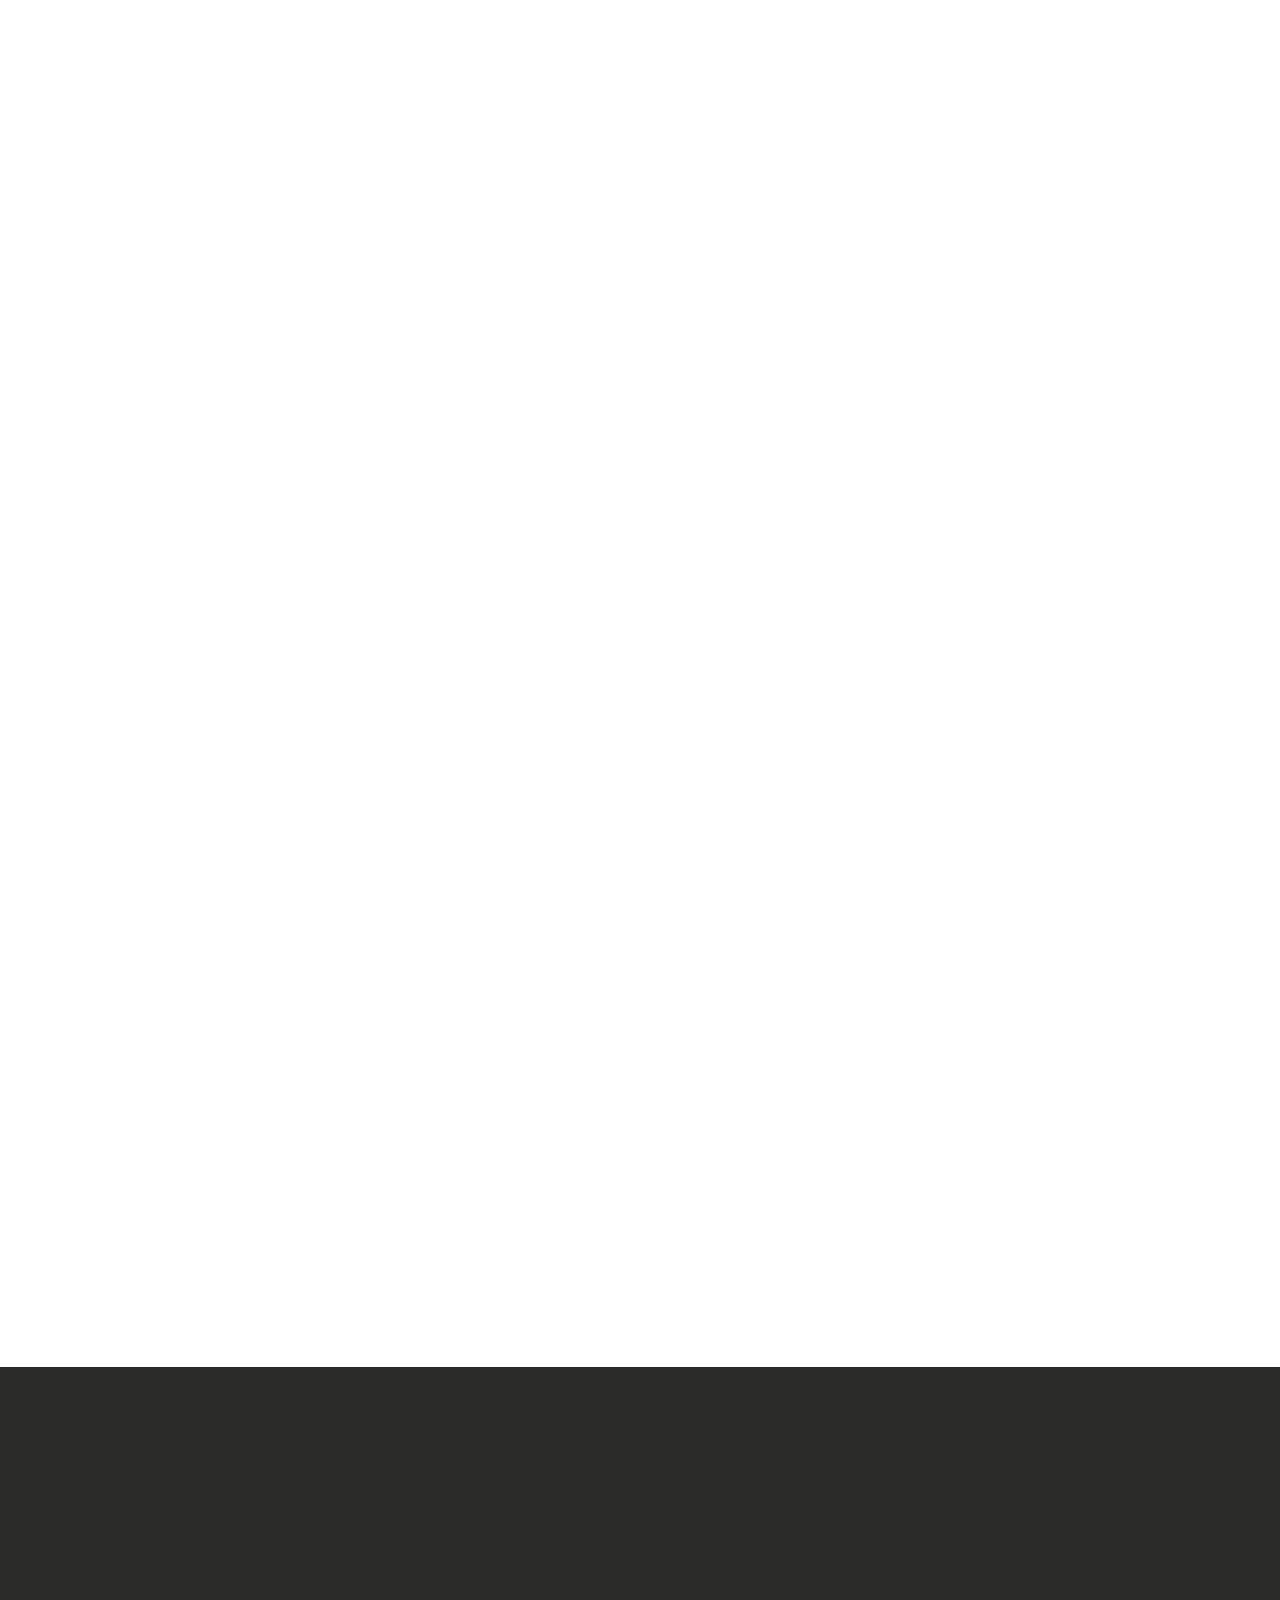
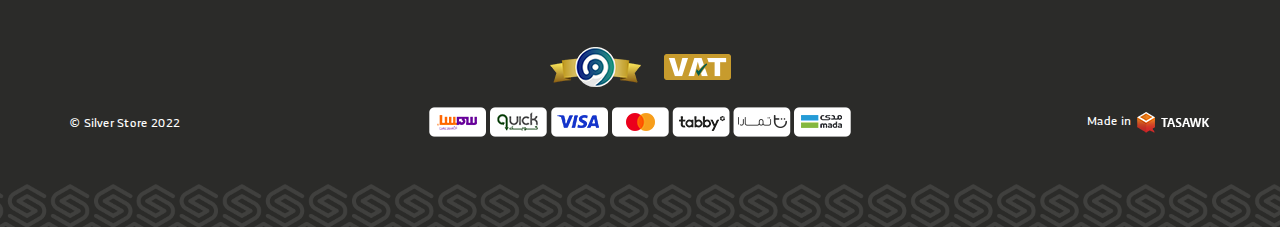
==== commit 042bae87: "edit css" ====
--- a/en.html
+++ b/en.html
@@ -31,10 +31,10 @@
           <div class="lang">
             <div  class="div_lang">
             <img src="images/ar.png" alt="language arabic" width="20" height="13">
-            العربية
+            english
             <ul class="ul_gh drop_lang">
-              <li><a href="/index.html" class="anc_lang anc _gh ">العربية</a></li>
-              <li><a href="/en.html" class="anc_lang anc_gh">english</a></li>
+              <li><a href="./index.html." class="anc_lang anc _gh ">العربية</a></li>
+              <li><a href="./en.html" class="anc_lang anc_gh">english</a></li>
             </ul>
             </div>
           </div>
@@ -60,10 +60,10 @@
         <div class="lang">
           <div  class="div_lang">
           <img src="images/ar.png" alt="language arabic" width="20" height="13">
-          العربية
+          english
           <ul class="ul_gh drop_lang">
-            <li><a href="/index.html" class="anc_lang anc_gh">العربية</a></li>
-            <li><a href="/en.html" class="anc_lang anc_gh">english</a></li>
+            <li><a href="./index.html" class="anc_lang anc_gh">العربية</a></li>
+            <li><a href="./en.html" class="anc_lang anc_gh">english</a></li>
           </ul>
           </div>
         </div>
--- a/style/main.css
+++ b/style/main.css
@@ -88,8 +88,8 @@
   background-color: #ffffff;
   -webkit-box-shadow: 0px 0px 5px 0px #0000001a;
           box-shadow: 0px 0px 5px 0px #0000001a;
-  padding: 10px 0;
-  min-width: 100px;
+  padding: 15px;
+  min-width: 120px;
   border-radius: 8px;
   visibility: hidden;
   opacity: 0;
@@ -176,8 +176,8 @@
   background-color: #ffffff;
   -webkit-box-shadow: 0px 0px 5px 0px #0000001a;
           box-shadow: 0px 0px 5px 0px #0000001a;
-  padding: 10px 0;
-  min-width: 100px;
+  padding: 15px;
+  min-width: 120px;
   border-radius: 8px;
   visibility: hidden;
   opacity: 0;
@@ -217,7 +217,7 @@
 }
 
 .navbar_ .ul_nav .anc_nav {
-  font-size: 18px;
+  font-size: 16px;
   font-weight: 400;
   color: #000;
   text-transform: capitalize;
@@ -435,7 +435,7 @@
 }
 
 footer .f_btn {
-  font-size: 17px;
+  font-size: 14px;
   color: #ffffff;
   margin-bottom: 15px;
   font-weight: 700;
@@ -448,7 +448,7 @@
 }
 
 footer .ul_list a {
-  font-size: 16px;
+  font-size: 14px;
   font-weight: 400;
   line-height: 2;
   -webkit-transition: .5s;
@@ -495,7 +495,7 @@
   -webkit-padding-start: 20px;
           padding-inline-start: 20px;
   border-radius: 23px;
-  font-size: 14px;
+  font-size: 12px;
   font-weight: 400;
   color: #a0a09f;
 }
@@ -550,7 +550,7 @@
 
 footer .ul_social a {
   color: #ffffff;
-  font-size: 20px;
+  font-size: 24px;
   -webkit-transition: .5s;
   transition: .5s;
   border-radius: 50%;
@@ -707,7 +707,7 @@
 }
 
 .copyright_parant .copyright .tasawk_div p {
-  font-size: 14px;
+  font-size: 12px;
   color: #ffffff;
   font-weight: 400;
   width: 33.333%;
@@ -1160,10 +1160,12 @@
 
 .testimonials .owl-nav button.owl-next {
   left: -70px;
+  background-color: rgba(0, 0, 0, 0.3);
 }
 
 .testimonials .owl-nav button.owl-prev {
   right: -70px;
+  background-color: rgba(0, 0, 0, 0.3);
 }
 
 .testimonials .owl-dots {
@@ -1177,7 +1179,7 @@
   text-align: center;
   text-transform: capitalize;
   margin-bottom: 40px;
-  font-size: 30px;
+  font-size: 24px;
 }
 
 .div_item {
@@ -1204,14 +1206,14 @@
 }
 
 .div_item .testi_t {
-  font-size: 16px;
+  font-size: 14px;
   color: #2b2b29;
   font-weight: 700;
   margin-bottom: 10px;
 }
 
 .div_item .testi_p {
-  font-size: 17px;
+  font-size: 14px;
   z-index: 11;
   color: #000;
   font-weight: 300;
@@ -1299,12 +1301,12 @@
 .feat_div > i {
   font-size: 48px;
   color: #c79b2d;
-  -webkit-margin-end: 30px;
-          margin-inline-end: 30px;
+  -webkit-margin-end: 20px;
+          margin-inline-end: 20px;
 }
 
 .feat_div .feat_title {
-  font-size: 20px;
+  font-size: 14px;
   font-weight: 700;
   color: #000;
   margin-bottom: 10px;
@@ -1315,7 +1317,7 @@
 }
 
 .feat_div .feat_p {
-  font-size: 16px;
+  font-size: 14px;
   color: #757575;
 }
 
@@ -1341,10 +1343,10 @@
 
 @media only screen and (max-width: 767px) {
   .features {
-    -webkit-box-orient: vertical;
-    -webkit-box-direction: normal;
-        -ms-flex-direction: column;
-            flex-direction: column;
+    display: -ms-grid;
+    display: grid;
+    -ms-grid-columns: (1fr)[2];
+        grid-template-columns: repeat(2, 1fr);
   }
   .feat_div {
     margin-bottom: 20px;
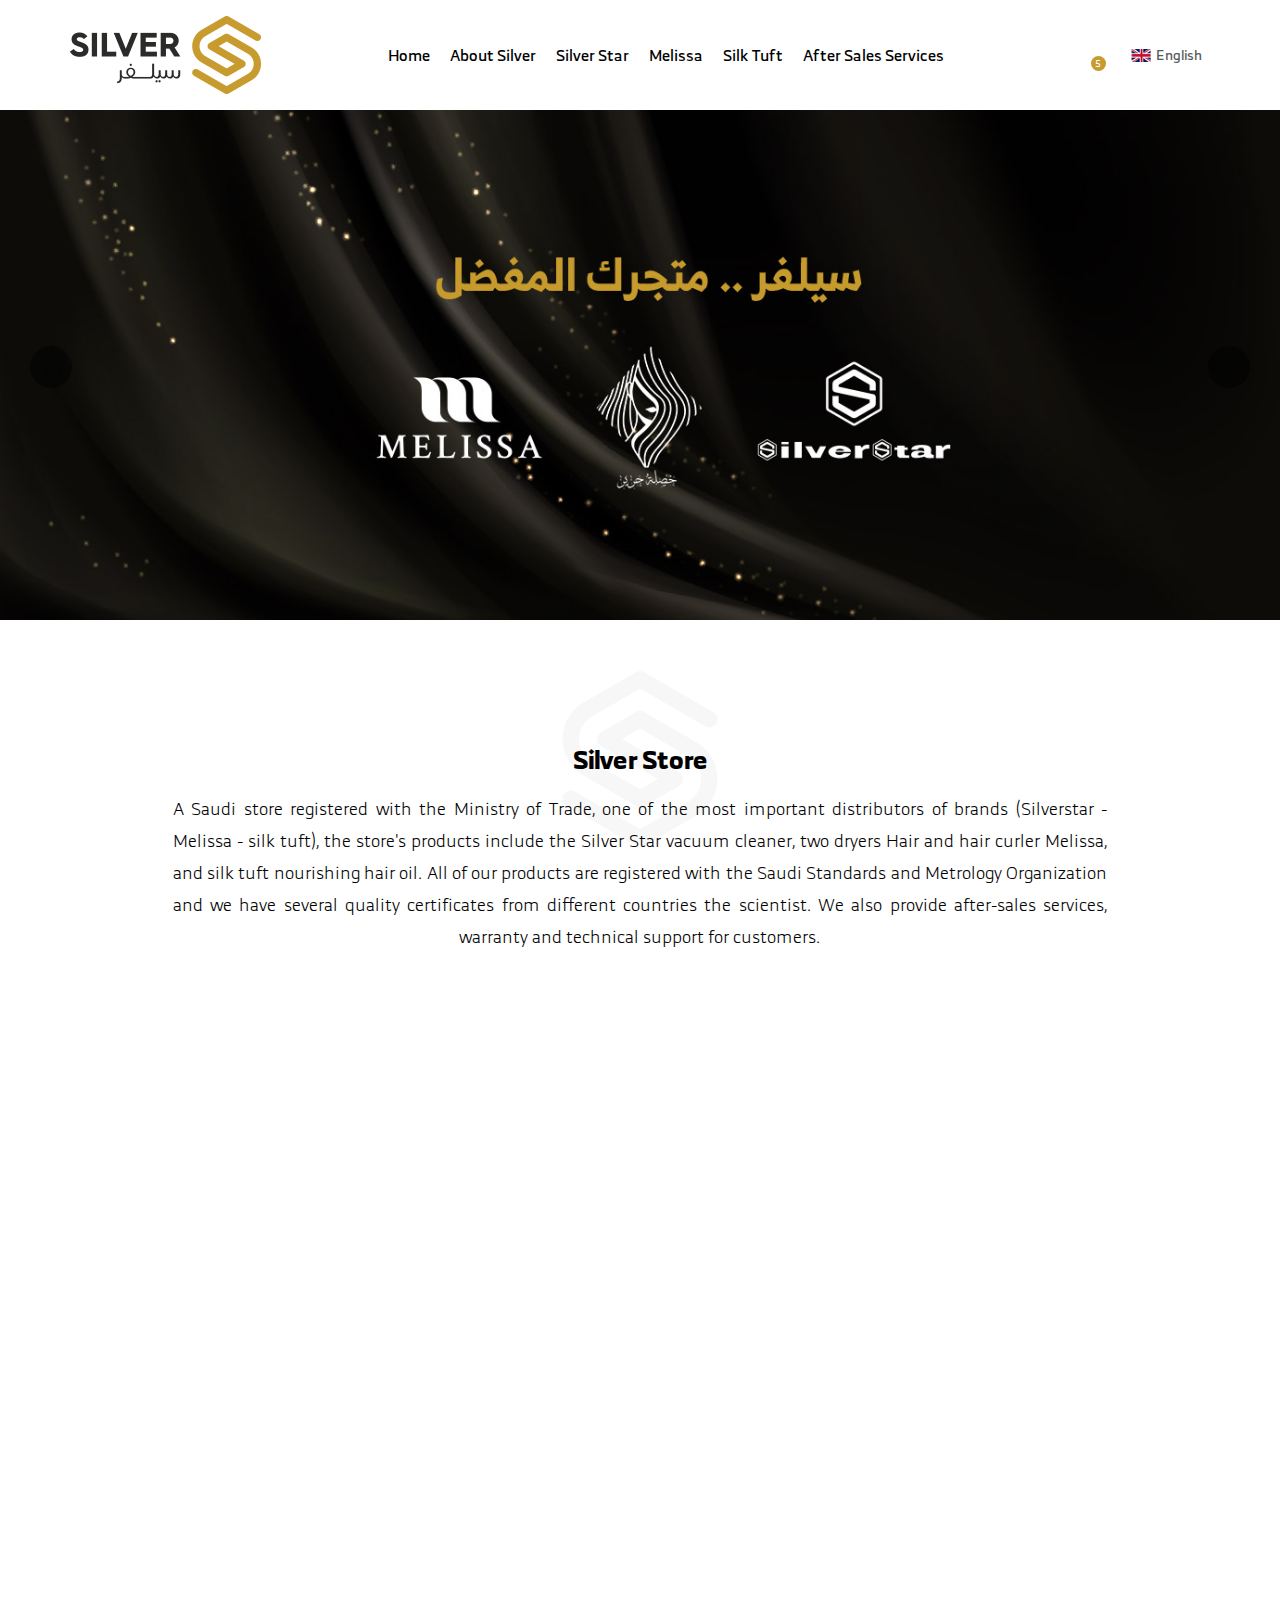
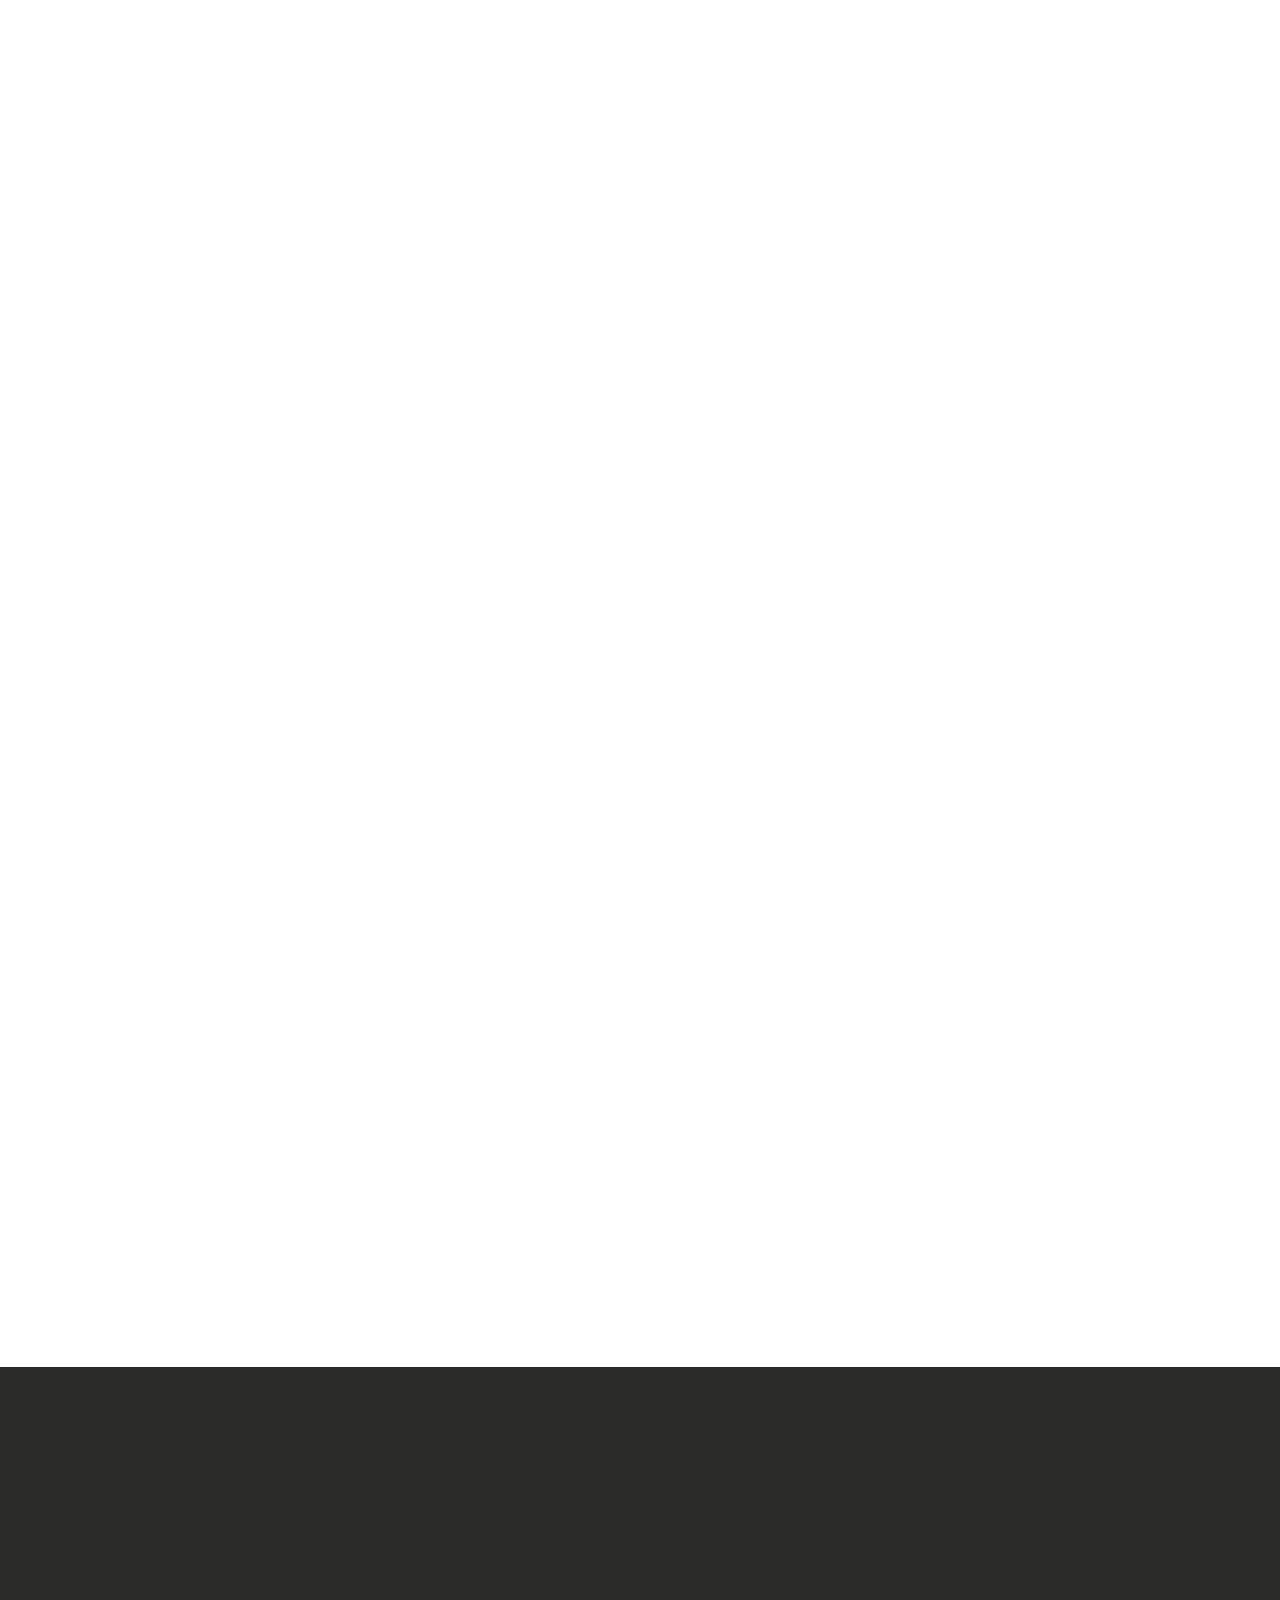
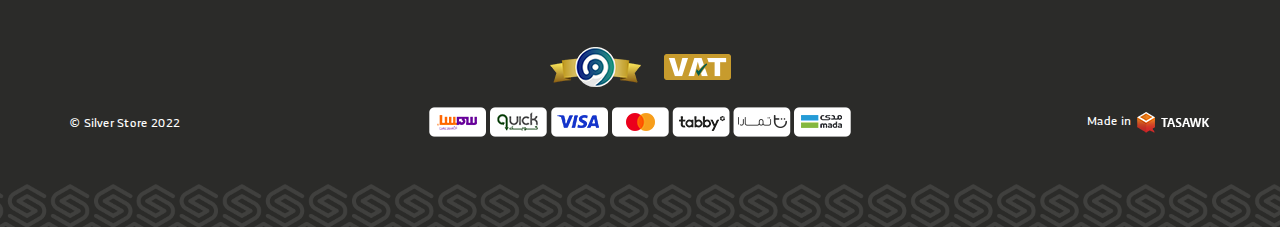
==== commit 96758ea9: "edit css" ====
--- a/en.html
+++ b/en.html
@@ -30,7 +30,7 @@
           <i class="las la-times close_"></i>
           <div class="lang">
             <div  class="div_lang">
-            <img src="images/ar.png" alt="language arabic" width="20" height="13">
+            <img src="images/en.png" alt="language arabic" width="20" height="13">
             english
             <ul class="ul_gh drop_lang">
               <li><a href="./index.html." class="anc_lang anc _gh ">العربية</a></li>
@@ -59,7 +59,7 @@
         </button>
         <div class="lang">
           <div  class="div_lang">
-          <img src="images/ar.png" alt="language arabic" width="20" height="13">
+          <img src="images/en.png" alt="language arabic" width="20" height="13">
           english
           <ul class="ul_gh drop_lang">
             <li><a href="./index.html" class="anc_lang anc_gh">العربية</a></li>
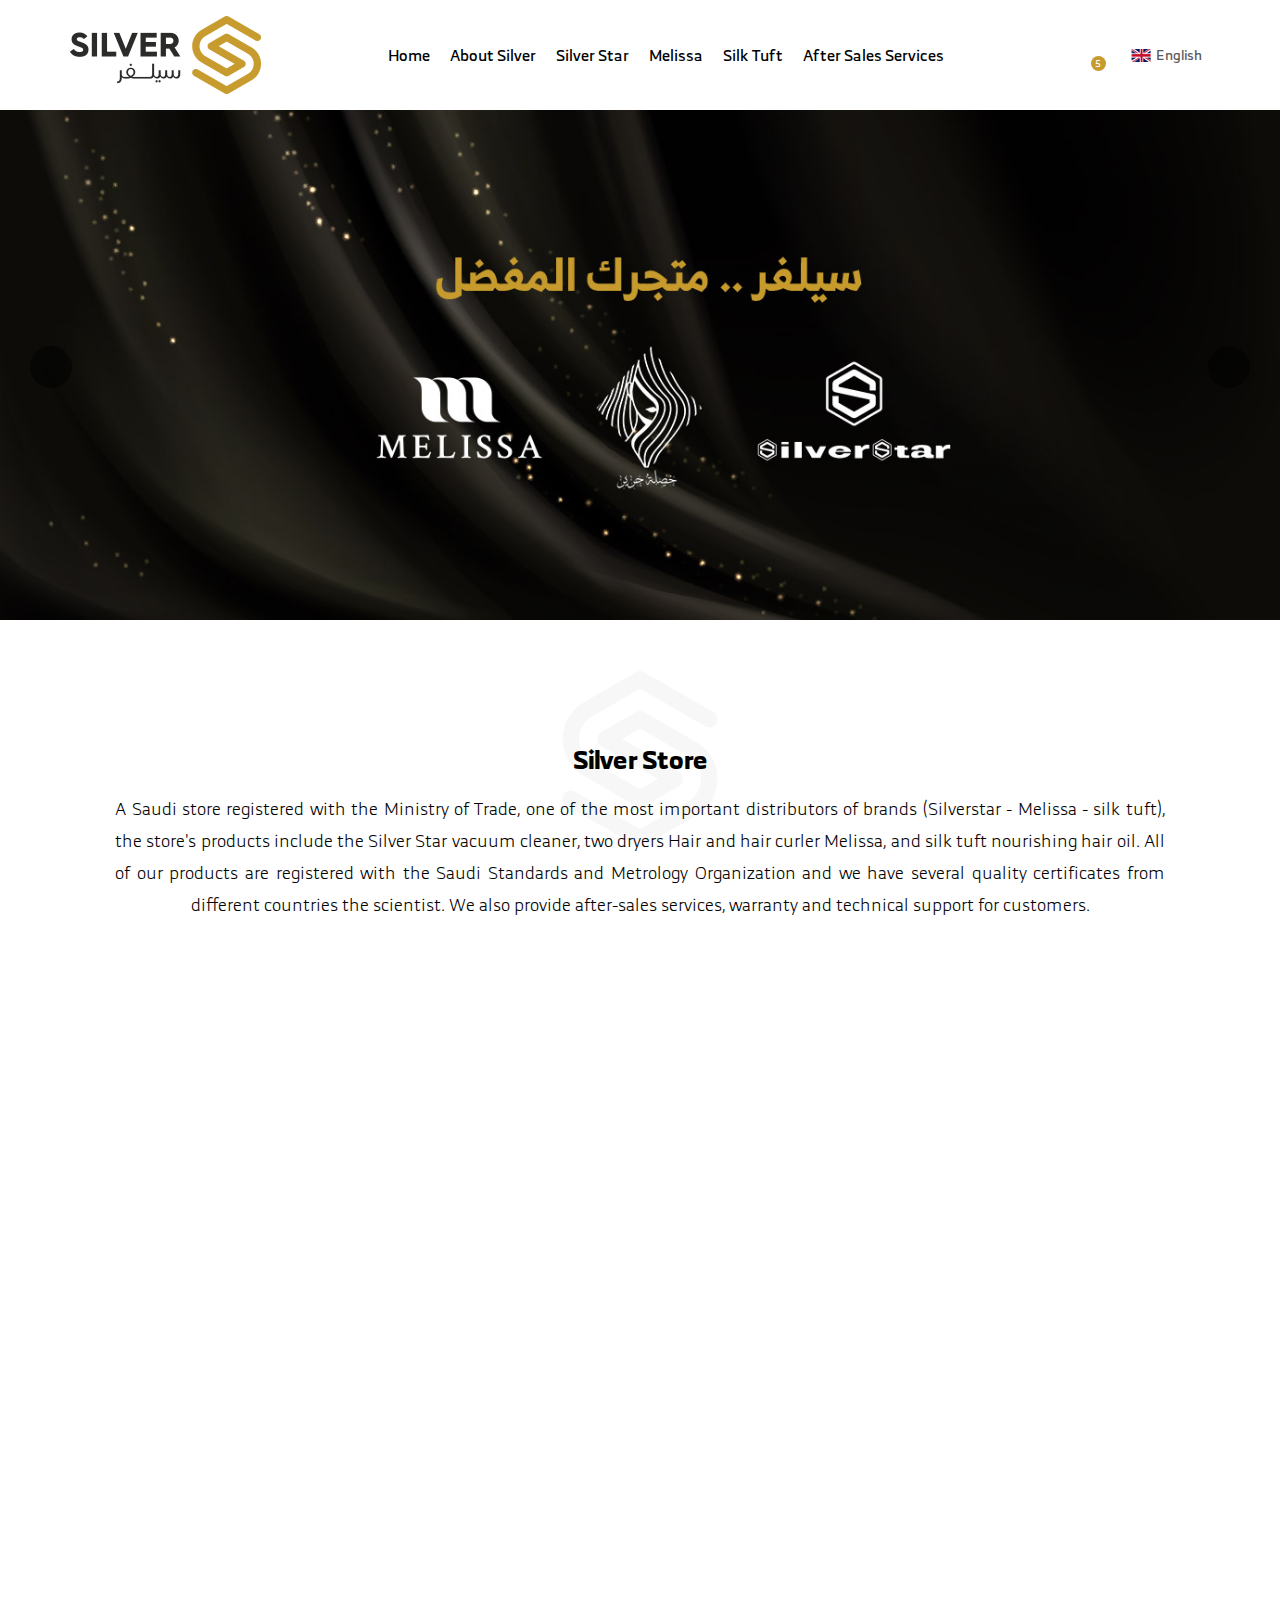
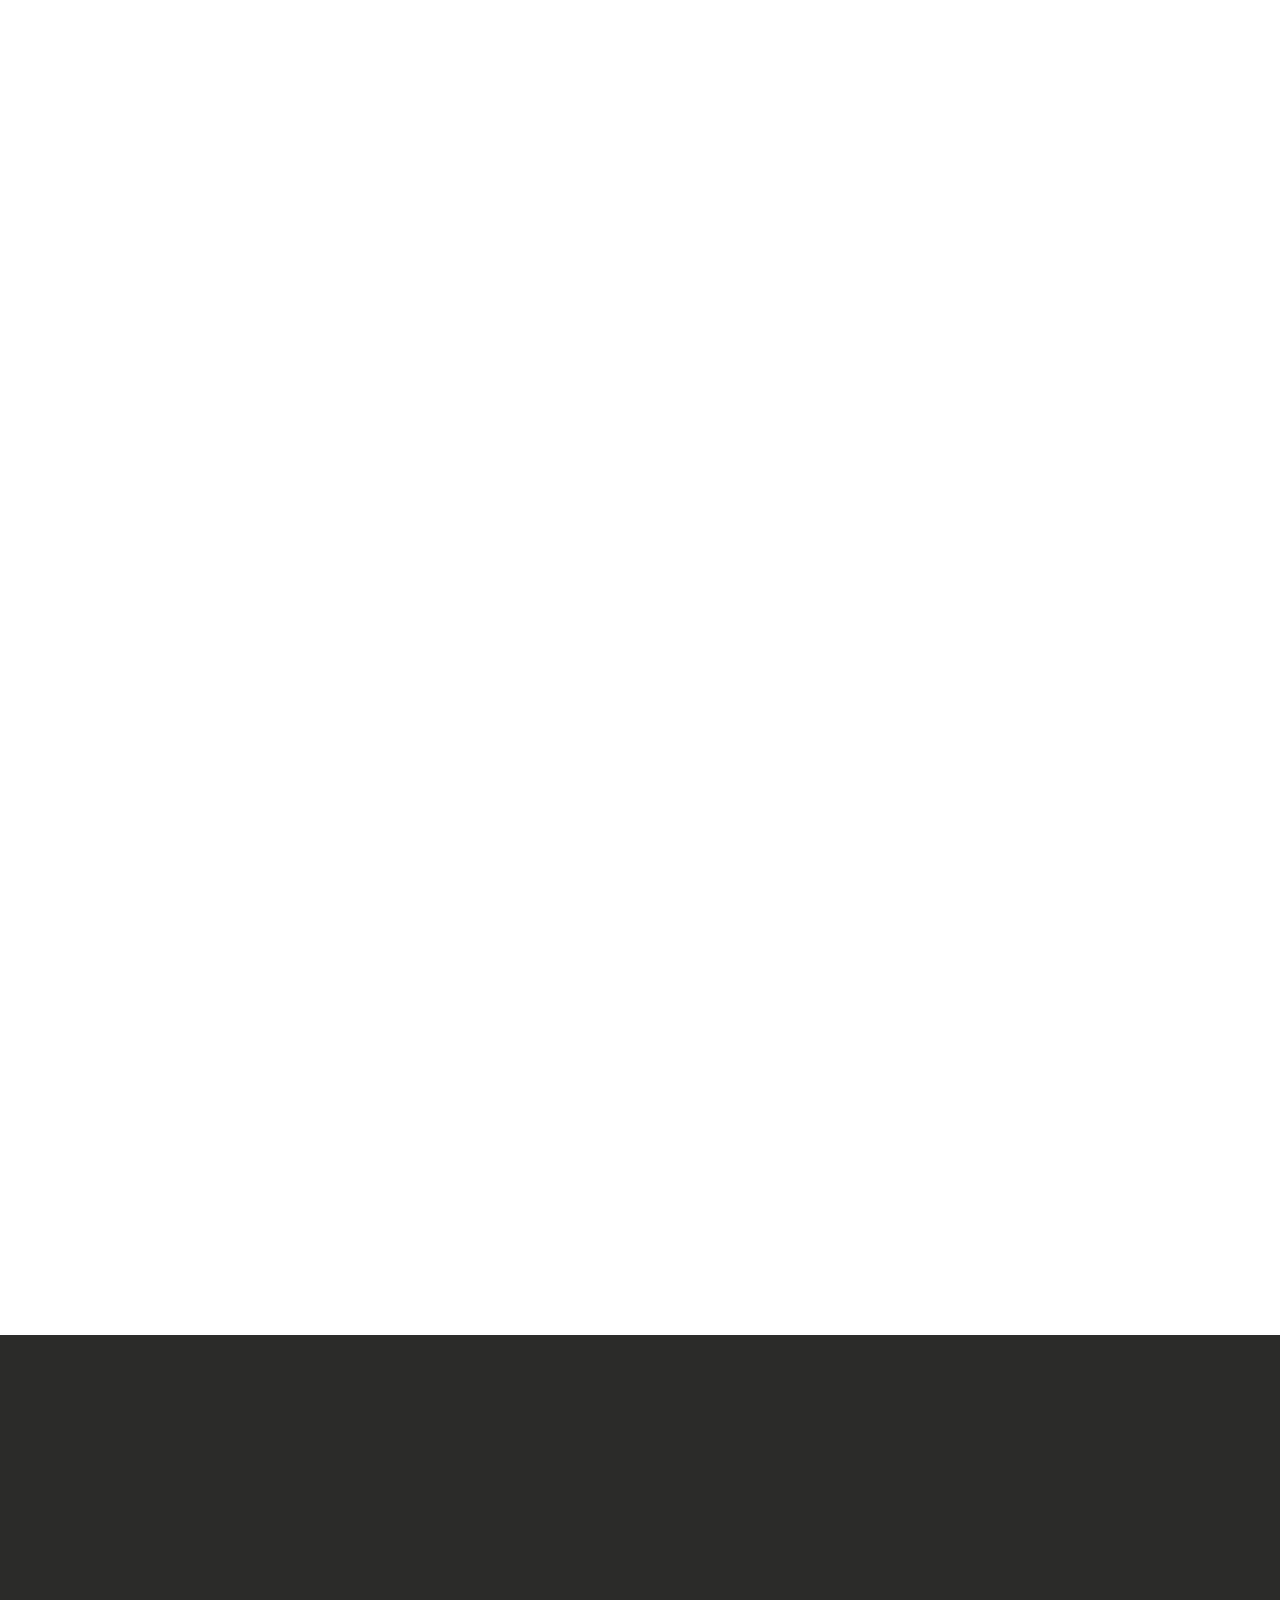
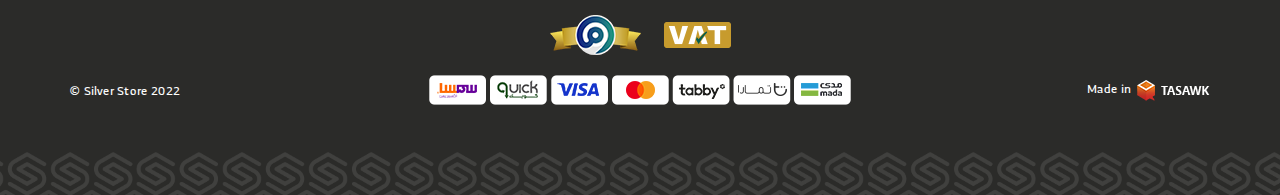
==== commit e70fee24: "edit css" ====
--- a/en.html
+++ b/en.html
@@ -110,19 +110,23 @@
 </div>
 <!-- ~~~~~~~~~~~~~~~~~~~~~~~~~end slider~~~~~~~~~~~~~~~~~~~~~~~ -->
 
+<div class="title_parant_">
+  <div class="title_div">
+    <h3 class="m_P_gh title_m"> Silver Store</h3>
+    <img src="images/shape.png" alt="shape img" class="shape_pso">
+  </div>
+  <p class="m_P_gh silver_p wow fadeInDown">A Saudi store registered with the Ministry of
+    Trade, one of the most important distributors of brands (Silverstar - Melissa - silk tuft), the store's products include the Silver Star vacuum cleaner, two dryers
+    Hair and hair curler Melissa, and silk tuft nourishing hair oil. All of our products are registered with the Saudi Standards and Metrology Organization and we have several quality certificates from different countries
+    the scientist.
+    We also provide after-sales services, warranty and technical support for customers.</p>
+</div>
 <!-- ~~~~~~~~~~~~~~~~~~~~~~~~~start store~~~~~~~~~~~~~~~~~~~~~~ -->
 <div class="store_parant">
   <div class="container">
     <div class="store">
-      <div class="title_div">
-        <h3 class="m_P_gh title_m"> Silver Store</h3>
-        <img src="images/shape.png" alt="shape img" class="shape_pso">
-      </div>
-      <p class="m_P_gh silver_p wow fadeInDown">A Saudi store registered with the Ministry of
-        Trade, one of the most important distributors of brands (Silverstar - Melissa - silk tuft), the store's products include the Silver Star vacuum cleaner, two dryers
-        Hair and hair curler Melissa, and silk tuft nourishing hair oil. All of our products are registered with the Saudi Standards and Metrology Organization and we have several quality certificates from different countries
-        the scientist.
-        We also provide after-sales services, warranty and technical support for customers.</p>
+
+      <div class="banner_parant_">
         <a href="#" class="anc_gh anc_banner wow fadeInDown">
           <img src="images/banners/1.jpg" alt="banner item">
         </a>
@@ -132,6 +136,7 @@
         <a href="#" class="anc_gh anc_banner wow fadeInDown">
           <img src="images/banners/3.jpg" alt="banner item">
         </a>
+      </div>
     </div>
   </div>
 </div>
--- a/style/main.css
+++ b/style/main.css
@@ -845,11 +845,15 @@
 }
 
 ::-webkit-scrollbar {
-  width: 10px;
-  height: 100px;
+  width: 5px;
+  height: 0px;
 }
 
 /* Handle */
+::-webkit-scrollbar-thumb {
+  background: #c79b2d;
+}
+
 @font-face {
   font-family: 'RB';
   src: url("/fonts/RB-Light.woff2") format("woff2"), url("../fonts/RB-Light.woff") format("woff"), url("../fonts/RB-Light.ttf") format("truetype");
@@ -988,16 +992,18 @@
 }
 
 .store {
+  text-align: center;
+}
+
+.title_parant_ {
   padding-top: 70px;
-  margin-bottom: 80px;
-  text-align: center;
-}
-
-.store .title_div {
+}
+
+.title_div {
   position: relative;
 }
 
-.store .title_div .title_m {
+.title_div .title_m {
   font-size: 26px;
   color: #000;
   font-weight: 700;
@@ -1006,7 +1012,7 @@
   margin-bottom: 20px;
 }
 
-.store .title_div .shape_pso {
+.title_div .shape_pso {
   position: absolute;
   -webkit-transform: translate(-50%, -50%);
           transform: translate(-50%, -50%);
@@ -1015,7 +1021,7 @@
   z-index: -1;
 }
 
-.store .silver_p {
+.silver_p {
   font-size: 18px;
   color: #000;
   font-weight: 300;
@@ -1024,6 +1030,10 @@
   line-height: 32px;
   margin: 0 auto 70px;
   width: 82%;
+}
+
+.banner_parant_ {
+  margin-bottom: 80px;
 }
 
 .anc_banner {
@@ -1355,4 +1365,113 @@
     margin-bottom: 5px;
   }
 }
+
+.products {
+  margin-bottom: 100px;
+}
+
+.div_item_pro {
+  text-align: center;
+  margin-bottom: 40px;
+}
+
+.anc_img img {
+  width: auto;
+  height: auto;
+  max-width: 100%;
+}
+
+.div_anc {
+  position: relative;
+  margin-bottom: 30px;
+}
+
+.div_anc .btn_off {
+  position: absolute;
+  top: 10px;
+  font-size: 12px;
+  font-weight: 700;
+  color: #ffffff;
+  background-color: #c79b2d;
+  height: 24px;
+  border-radius: 12px;
+  min-width: 45px;
+  padding: 0 10px;
+  border: 1px solid transparent;
+}
+
+.div_anc .btn_off:hover {
+  background-color: transparent;
+  border-color: #c79b2d;
+  color: #c79b2d;
+}
+
+html[dir="ltr"] .div_anc .btn_off {
+  left: 10px;
+}
+
+html[dir="rtl"] .div_anc .btn_off {
+  right: 10px;
+}
+
+.anc_products {
+  margin-bottom: 10px;
+  font-size: 18px;
+  color: #57595b;
+  font-weight: 400;
+  -webkit-transition: .5s;
+  transition: .5s;
+}
+
+.anc_products:hover {
+  color: #c79b2d;
+}
+
+.price {
+  margin-bottom: 10px;
+}
+
+.price p {
+  font-weight: 700;
+  font-size: 22px;
+  color: #c79b2d;
+  margin-bottom: 5px;
+}
+
+.price span {
+  font-size: 16px;
+  font-weight: 300;
+  text-decoration: line-through;
+  color: #616161;
+}
+
+.div_text {
+  text-align: center;
+}
+
+.btn_products {
+  margin: auto;
+  background-color: #c79b2d;
+  height: 50px;
+  min-width: 182px;
+  font-size: 18px;
+  font-weight: 700;
+  color: #ffffff;
+  border-radius: 25px;
+  -webkit-transition: .5s;
+  transition: .5s;
+  border: 1px solid transparent;
+}
+
+.btn_products:hover {
+  background-color: transparent;
+  border-color: #c79b2d;
+  color: #c79b2d;
+}
+
+@media only screen and (max-width: 767px) {
+  .products {
+    margin-bottom: 30px;
+  }
+}
 /*# sourceMappingURL=main.css.map */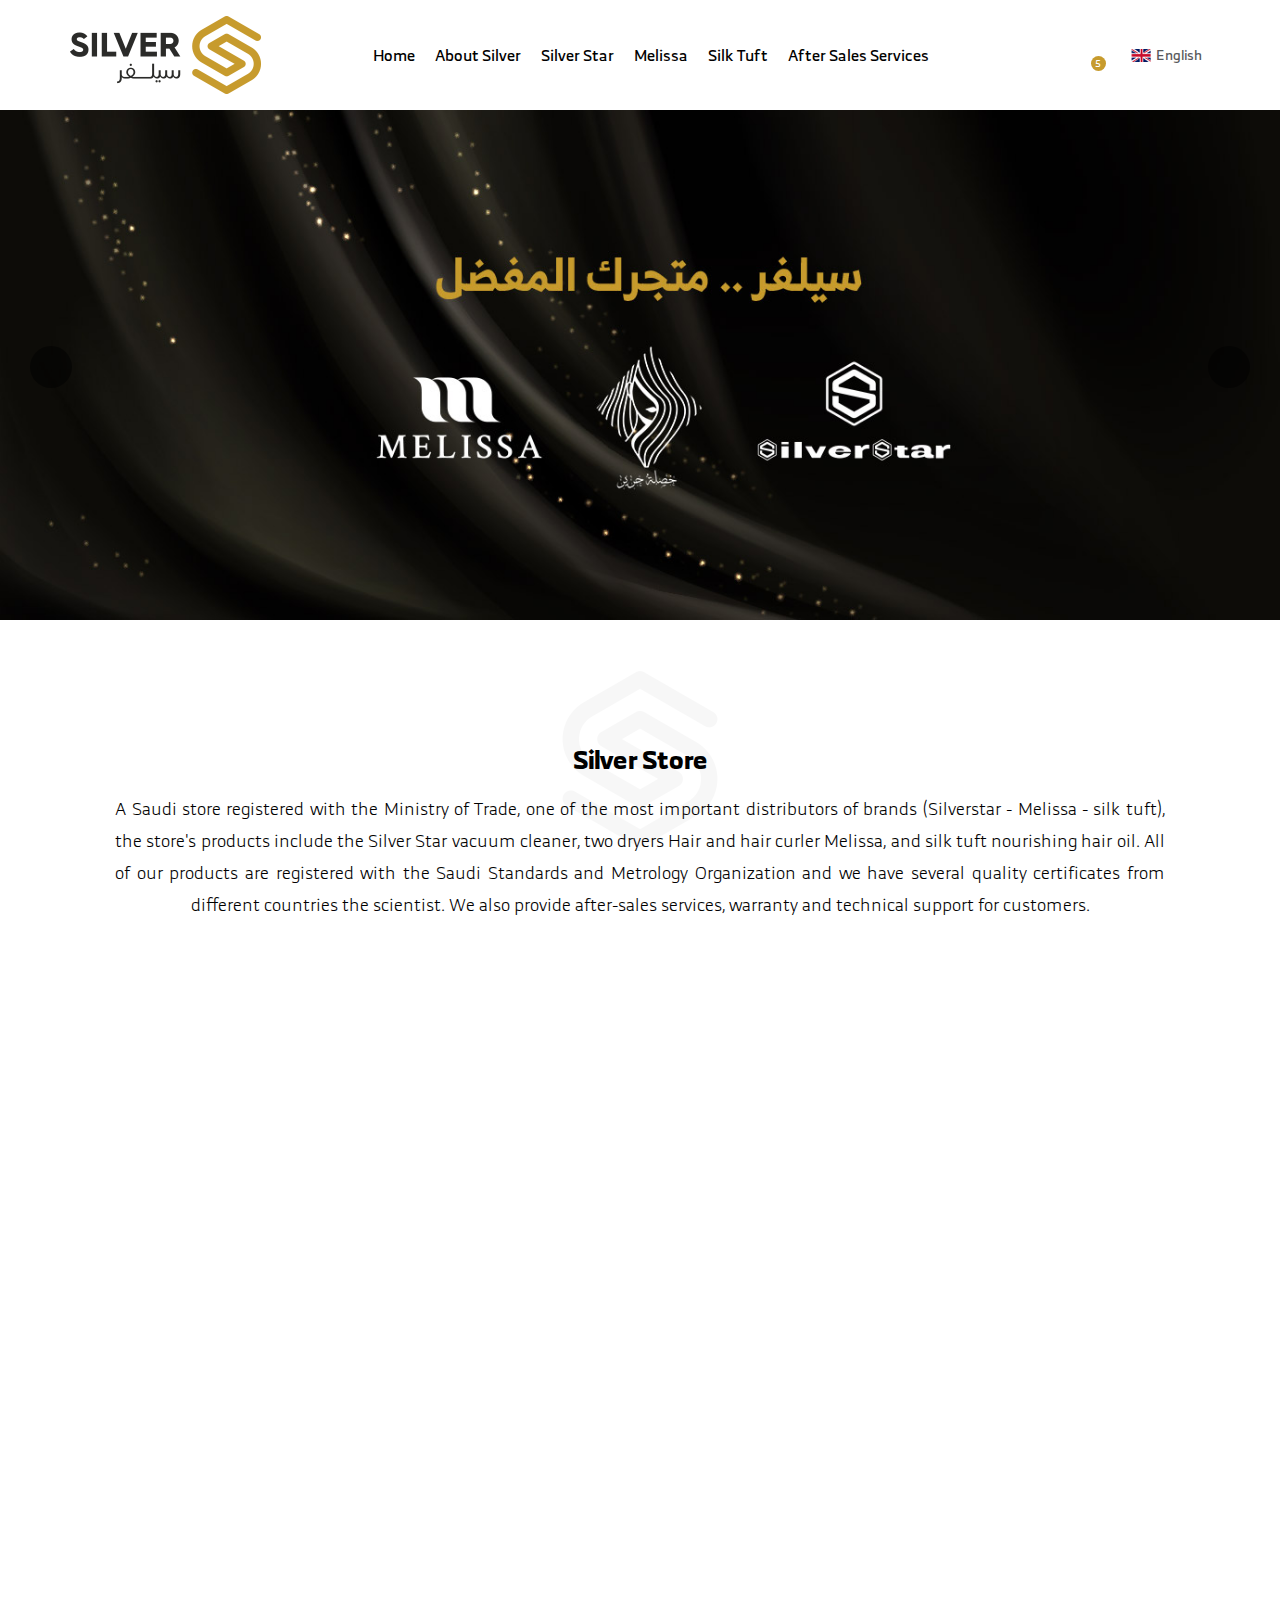
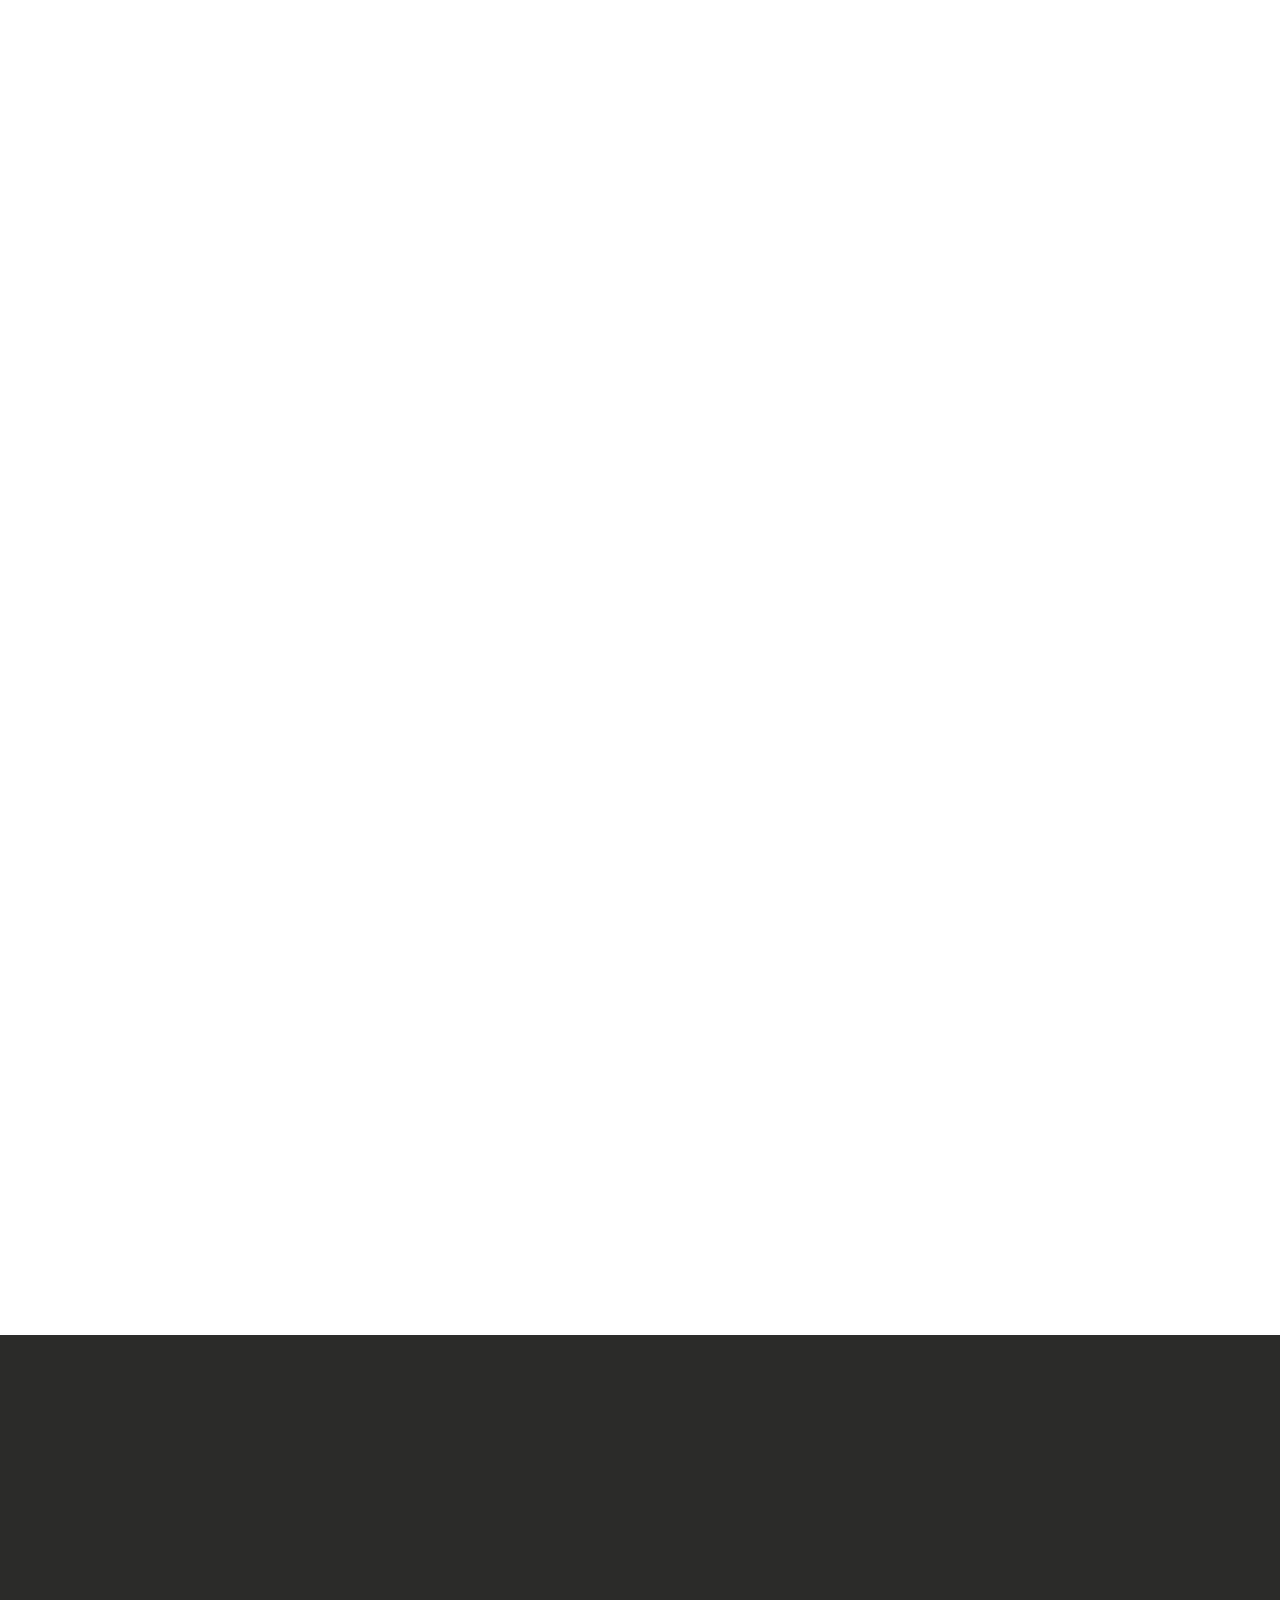
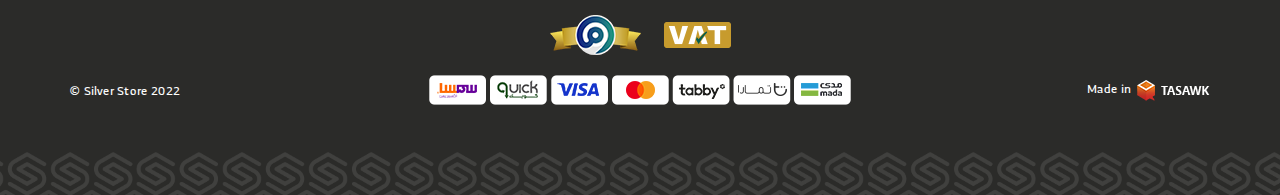
==== commit 35d1affa: "edit css" ====
--- a/en.html
+++ b/en.html
@@ -53,6 +53,15 @@
         <button class="btn_gh search_ btn_sho-sear">
           <i class="las la-search toggle_"></i>
         </button>
+        <div class="user">
+          <div  class="div_user btn_sho-sear">
+            <i class="las la-user"></i>
+          <ul class="ul_gh drop_user">
+            <li><a href="#" class="anc_user anc_gh">login</a></li>
+            <li><a href="#" class="anc_user anc_gh">sign up</a></li>
+          </ul>
+          </div>
+        </div>
         <button class="btn_gh shopping_ btn_sho-sear">
           <i class="las la-shopping-cart"></i>
           <span>5</span>
--- a/style/main.css
+++ b/style/main.css
@@ -28,7 +28,8 @@
   position: relative;
 }
 
-.lang .div_lang, .lang .drop_lang .anc_lang, .navbar_ .lang .drop_lang .anc_lang {
+.lang .div_lang, .lang .drop_lang .anc_lang, 
+.navbar_ .lang .drop_lang .anc_lang {
   display: -webkit-box;
   display: -ms-flexbox;
   display: flex;
@@ -78,8 +79,16 @@
   -webkit-margin-start: 2px;
           margin-inline-start: 2px;
 }
-
-.lang .drop_lang {
+.div_user{
+  cursor: pointer;
+  position: relative;
+}
+.div_user:hover .drop_user{
+  opacity: 1;
+  visibility: visible;
+  z-index: 11;
+}
+.lang .drop_lang, .user .drop_user{
   position: absolute;
   top: 25px;
   -webkit-transform: translateX(-50%);
@@ -97,7 +106,9 @@
   -webkit-transition: .5s;
   transition: .5s;
 }
-
+.user .drop_user{
+  top: 33px;
+}
 .lang .drop_lang li:first-child {
   margin-bottom: 5px;
 }
@@ -116,7 +127,8 @@
   position: relative;
 }
 
-.navbar_ .lang .div_lang, .navbar_ .lang .drop_lang .anc_lang {
+.navbar_ .lang .div_lang,
+.navbar_ .lang .drop_lang .anc_lang ,.div_user .anc_user {
   display: -webkit-box;
   display: -ms-flexbox;
   display: flex;
@@ -136,7 +148,7 @@
   cursor: pointer;
 }
 
-.navbar_ .lang .div_lang:hover, .navbar_ .lang .drop_lang .anc_lang:hover {
+.navbar_ .lang .div_lang:hover, .navbar_ .lang .drop_lang .anc_lang:hover, .div_user .anc_user:hover {
   color: #c79b2d;
 }
 
@@ -186,7 +198,7 @@
   transition: .5s;
 }
 
-.navbar_ .lang .drop_lang li:first-child {
+.navbar_ .lang .drop_lang li:first-child, .div_user .drop_user li:first-child {
   margin-bottom: 5px;
 }
 
@@ -415,6 +427,9 @@
     -webkit-margin-start: 15px;
             margin-inline-start: 15px;
   }
+  .user .drop_user{
+    top: 35px;
+  }
 }
 
 html[dir="ltr"] .open_ {
